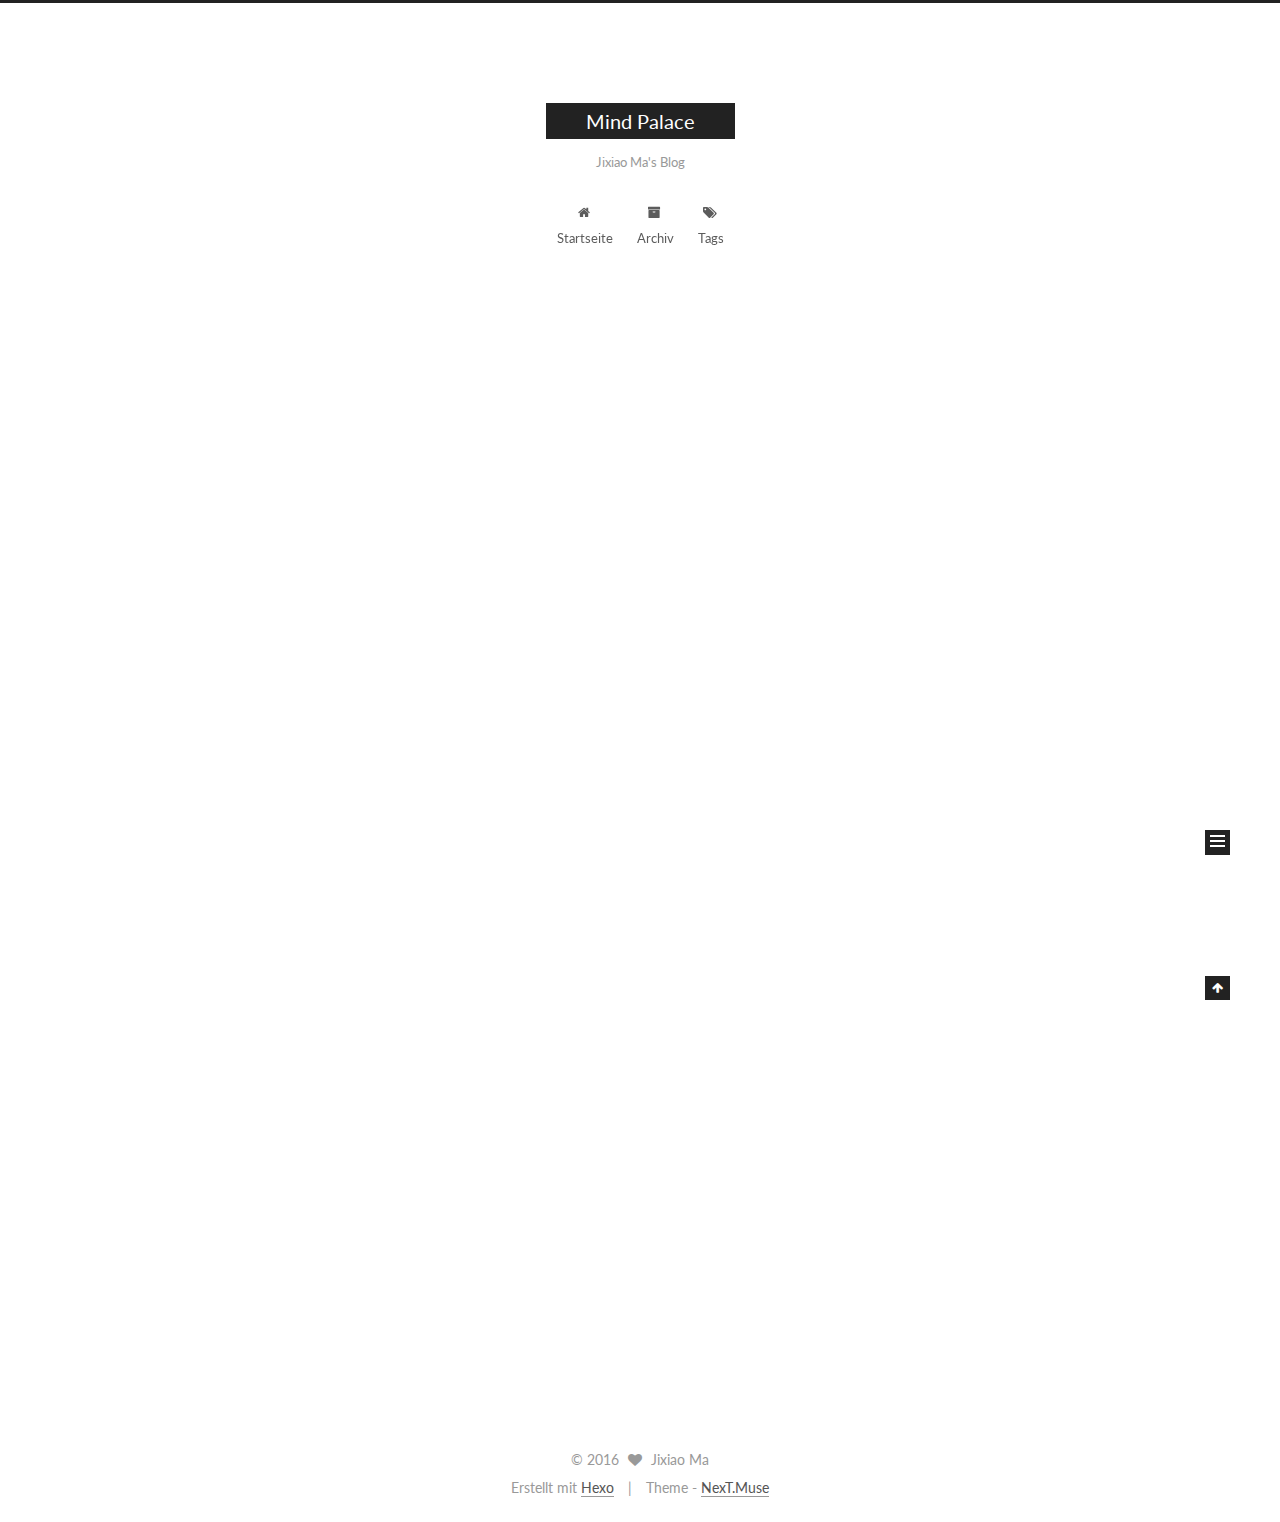
==== index.html @ 24f7c9e5 "Site updated: 2016-09-09 01:07:52" ====
<!doctype html>



  


<html class="theme-next muse use-motion">
<head>
  <meta charset="UTF-8"/>
<meta http-equiv="X-UA-Compatible" content="IE=edge,chrome=1" />
<meta name="viewport" content="width=device-width, initial-scale=1, maximum-scale=1"/>



<meta http-equiv="Cache-Control" content="no-transform" />
<meta http-equiv="Cache-Control" content="no-siteapp" />












  
  
  <link href="/vendors/fancybox/source/jquery.fancybox.css?v=2.1.5" rel="stylesheet" type="text/css" />




  
  
  
  

  
    
    
  

  

  

  

  

  
    
    
    <link href="//fonts.googleapis.com/css?family=Lato:300,300italic,400,400italic,700,700italic&subset=latin,latin-ext" rel="stylesheet" type="text/css">
  






<link href="/vendors/font-awesome/css/font-awesome.min.css?v=4.4.0" rel="stylesheet" type="text/css" />

<link href="/css/main.css?v=5.0.1" rel="stylesheet" type="text/css" />


  <meta name="keywords" content="Hexo, NexT" />








  <link rel="shortcut icon" type="image/x-icon" href="/favicon.ico?v=5.0.1" />






<meta property="og:type" content="website">
<meta property="og:title" content="Mind Palace">
<meta property="og:url" content="http://yoursite.com/index.html">
<meta property="og:site_name" content="Mind Palace">
<meta name="twitter:card" content="summary">
<meta name="twitter:title" content="Mind Palace">



<script type="text/javascript" id="hexo.configuration">
  var NexT = window.NexT || {};
  var CONFIG = {
    scheme: 'Muse',
    sidebar: {"position":"left","display":"post"},
    fancybox: true,
    motion: true,
    duoshuo: {
      userId: 0,
      author: 'Author'
    }
  };
</script>

  <title> Mind Palace </title>
</head>

<body itemscope itemtype="http://schema.org/WebPage" lang="">

  










  
  
    
  

  <div class="container one-collumn sidebar-position-left 
   page-home 
 ">
    <div class="headband"></div>

    <header id="header" class="header" itemscope itemtype="http://schema.org/WPHeader">
      <div class="header-inner"><div class="site-meta ">
  

  <div class="custom-logo-site-title">
    <a href="/"  class="brand" rel="start">
      <span class="logo-line-before"><i></i></span>
      <span class="site-title">Mind Palace</span>
      <span class="logo-line-after"><i></i></span>
    </a>
  </div>
  <p class="site-subtitle">Jixiao Ma's Blog</p>
</div>

<div class="site-nav-toggle">
  <button>
    <span class="btn-bar"></span>
    <span class="btn-bar"></span>
    <span class="btn-bar"></span>
  </button>
</div>

<nav class="site-nav">
  

  
    <ul id="menu" class="menu">
      
        
        <li class="menu-item menu-item-home">
          <a href="/" rel="section">
            
              <i class="menu-item-icon fa fa-fw fa-home"></i> <br />
            
            Startseite
          </a>
        </li>
      
        
        <li class="menu-item menu-item-archives">
          <a href="/archives" rel="section">
            
              <i class="menu-item-icon fa fa-fw fa-archive"></i> <br />
            
            Archiv
          </a>
        </li>
      
        
        <li class="menu-item menu-item-tags">
          <a href="/tags" rel="section">
            
              <i class="menu-item-icon fa fa-fw fa-tags"></i> <br />
            
            Tags
          </a>
        </li>
      

      
    </ul>
  

  
</nav>

 </div>
    </header>

    <main id="main" class="main">
      <div class="main-inner">
        <div class="content-wrap">
          <div id="content" class="content">
            
  <section id="posts" class="posts-expand">
    
      

  
  

  
  
  

  <article class="post post-type-normal " itemscope itemtype="http://schema.org/Article">

    
      <header class="post-header">

        
        
          <h1 class="post-title" itemprop="name headline">
            
            
              
                
                <a class="post-title-link" href="/2016/09/09/hello-world/" itemprop="url">
                  Hello World
                </a>
              
            
          </h1>
        

        <div class="post-meta">
          <span class="post-time">
            <span class="post-meta-item-icon">
              <i class="fa fa-calendar-o"></i>
            </span>
            <span class="post-meta-item-text">Veröffentlicht am</span>
            <time itemprop="dateCreated" datetime="2016-09-09T00:45:45-05:00" content="2016-09-09">
              2016-09-09
            </time>
          </span>

          

          
            
          

          

          
          

          
        </div>
      </header>
    


    <div class="post-body" itemprop="articleBody">

      
      

      
        
          
            <p>Welcome to <a href="https://hexo.io/" target="_blank" rel="external">Hexo</a>! This is your very first post. Check <a href="https://hexo.io/docs/" target="_blank" rel="external">documentation</a> for more info. If you get any problems when using Hexo, you can find the answer in <a href="https://hexo.io/docs/troubleshooting.html" target="_blank" rel="external">troubleshooting</a> or you can ask me on <a href="https://github.com/hexojs/hexo/issues" target="_blank" rel="external">GitHub</a>.</p>
<h2 id="Quick-Start"><a href="#Quick-Start" class="headerlink" title="Quick Start"></a>Quick Start</h2><h3 id="Create-a-new-post"><a href="#Create-a-new-post" class="headerlink" title="Create a new post"></a>Create a new post</h3><figure class="highlight bash"><table><tr><td class="gutter"><pre><div class="line">1</div></pre></td><td class="code"><pre><div class="line">$ hexo new <span class="string">"My New Post"</span></div></pre></td></tr></table></figure>
<p>More info: <a href="https://hexo.io/docs/writing.html" target="_blank" rel="external">Writing</a></p>
<h3 id="Run-server"><a href="#Run-server" class="headerlink" title="Run server"></a>Run server</h3><figure class="highlight bash"><table><tr><td class="gutter"><pre><div class="line">1</div></pre></td><td class="code"><pre><div class="line">$ hexo server</div></pre></td></tr></table></figure>
<p>More info: <a href="https://hexo.io/docs/server.html" target="_blank" rel="external">Server</a></p>
<h3 id="Generate-static-files"><a href="#Generate-static-files" class="headerlink" title="Generate static files"></a>Generate static files</h3><figure class="highlight bash"><table><tr><td class="gutter"><pre><div class="line">1</div></pre></td><td class="code"><pre><div class="line">$ hexo generate</div></pre></td></tr></table></figure>
<p>More info: <a href="https://hexo.io/docs/generating.html" target="_blank" rel="external">Generating</a></p>
<h3 id="Deploy-to-remote-sites"><a href="#Deploy-to-remote-sites" class="headerlink" title="Deploy to remote sites"></a>Deploy to remote sites</h3><figure class="highlight bash"><table><tr><td class="gutter"><pre><div class="line">1</div></pre></td><td class="code"><pre><div class="line">$ hexo deploy</div></pre></td></tr></table></figure>
<p>More info: <a href="https://hexo.io/docs/deployment.html" target="_blank" rel="external">Deployment</a></p>

          
        
      
    </div>

    <div>
      
    </div>

    <div>
      
    </div>

    <footer class="post-footer">
      

      

      
      
        <div class="post-eof"></div>
      
    </footer>
  </article>


    
  </section>

  


          </div>
          


          

        </div>
        
          
  
  <div class="sidebar-toggle">
    <div class="sidebar-toggle-line-wrap">
      <span class="sidebar-toggle-line sidebar-toggle-line-first"></span>
      <span class="sidebar-toggle-line sidebar-toggle-line-middle"></span>
      <span class="sidebar-toggle-line sidebar-toggle-line-last"></span>
    </div>
  </div>

  <aside id="sidebar" class="sidebar">
    <div class="sidebar-inner">

      

      

      <section class="site-overview sidebar-panel  sidebar-panel-active ">
        <div class="site-author motion-element" itemprop="author" itemscope itemtype="http://schema.org/Person">
          <img class="site-author-image" itemprop="image"
               src="/images/avatar.gif"
               alt="Jixiao Ma" />
          <p class="site-author-name" itemprop="name">Jixiao Ma</p>
          <p class="site-description motion-element" itemprop="description"></p>
        </div>
        <nav class="site-state motion-element">
          <div class="site-state-item site-state-posts">
            <a href="/archives">
              <span class="site-state-item-count">1</span>
              <span class="site-state-item-name">Artikel</span>
            </a>
          </div>

          

          

        </nav>

        

        <div class="links-of-author motion-element">
          
        </div>

        
        

        
        

      </section>

      

    </div>
  </aside>


        
      </div>
    </main>

    <footer id="footer" class="footer">
      <div class="footer-inner">
        <div class="copyright" >
  
  &copy; 
  <span itemprop="copyrightYear">2016</span>
  <span class="with-love">
    <i class="fa fa-heart"></i>
  </span>
  <span class="author" itemprop="copyrightHolder">Jixiao Ma</span>
</div>

<div class="powered-by">
  Erstellt mit  <a class="theme-link" href="http://hexo.io">Hexo</a>
</div>

<div class="theme-info">
  Theme -
  <a class="theme-link" href="https://github.com/iissnan/hexo-theme-next">
    NexT.Muse
  </a>
</div>

        

        
      </div>
    </footer>

    <div class="back-to-top">
      <i class="fa fa-arrow-up"></i>
    </div>
  </div>

  

<script type="text/javascript">
  if (Object.prototype.toString.call(window.Promise) !== '[object Function]') {
    window.Promise = null;
  }
</script>









  



  
  <script type="text/javascript" src="/vendors/jquery/index.js?v=2.1.3"></script>

  
  <script type="text/javascript" src="/vendors/fastclick/lib/fastclick.min.js?v=1.0.6"></script>

  
  <script type="text/javascript" src="/vendors/jquery_lazyload/jquery.lazyload.js?v=1.9.7"></script>

  
  <script type="text/javascript" src="/vendors/velocity/velocity.min.js?v=1.2.1"></script>

  
  <script type="text/javascript" src="/vendors/velocity/velocity.ui.min.js?v=1.2.1"></script>

  
  <script type="text/javascript" src="/vendors/fancybox/source/jquery.fancybox.pack.js?v=2.1.5"></script>


  


  <script type="text/javascript" src="/js/src/utils.js?v=5.0.1"></script>

  <script type="text/javascript" src="/js/src/motion.js?v=5.0.1"></script>



  
  

  

  


  <script type="text/javascript" src="/js/src/bootstrap.js?v=5.0.1"></script>



  



  



  
  
  

  

  

</body>
</html>
---- css/main.css ----
/* normalize.css v3.0.2 | MIT License | git.io/normalize */
html {
  font-family: sans-serif; /* 1 */
  -ms-text-size-adjust: 100%; /* 2 */
  -webkit-text-size-adjust: 100%; /* 2 */
}
body {
  margin: 0;
}
article,
aside,
details,
figcaption,
figure,
footer,
header,
hgroup,
main,
menu,
nav,
section,
summary {
  display: block;
}
audio,
canvas,
progress,
video {
  display: inline-block; /* 1 */
  vertical-align: baseline; /* 2 */
}
audio:not([controls]) {
  display: none;
  height: 0;
}
[hidden],
template {
  display: none;
}
a {
  background-color: transparent;
}
a:active,
a:hover {
  outline: 0;
}
abbr[title] {
  border-bottom: 1px dotted;
}
b,
strong {
  font-weight: bold;
}
dfn {
  font-style: italic;
}
h1 {
  font-size: 2em;
  margin: 0.67em 0;
}
mark {
  background: #ff0;
  color: #000;
}
small {
  font-size: 80%;
}
sub,
sup {
  font-size: 75%;
  line-height: 0;
  position: relative;
  vertical-align: baseline;
}
sup {
  top: -0.5em;
}
sub {
  bottom: -0.25em;
}
img {
  border: 0;
}
svg:not(:root) {
  overflow: hidden;
}
figure {
  margin: 1em 40px;
}
hr {
  -moz-box-sizing: content-box;
  box-sizing: content-box;
  height: 0;
}
pre {
  overflow: auto;
}
code,
kbd,
pre,
samp {
  font-family: monospace, monospace;
  font-size: 1em;
}
button,
input,
optgroup,
select,
textarea {
  color: inherit; /* 1 */
  font: inherit; /* 2 */
  margin: 0; /* 3 */
}
button {
  overflow: visible;
}
button,
select {
  text-transform: none;
}
button,
html input[type="button"],
input[type="reset"],
input[type="submit"] {
  -webkit-appearance: button; /* 2 */
  cursor: pointer; /* 3 */
}
button[disabled],
html input[disabled] {
  cursor: default;
}
button::-moz-focus-inner,
input::-moz-focus-inner {
  border: 0;
  padding: 0;
}
input {
  line-height: normal;
}
input[type="checkbox"],
input[type="radio"] {
  box-sizing: border-box; /* 1 */
  padding: 0; /* 2 */
}
input[type="number"]::-webkit-inner-spin-button,
input[type="number"]::-webkit-outer-spin-button {
  height: auto;
}
input[type="search"] {
  -webkit-appearance: textfield; /* 1 */
  -moz-box-sizing: content-box;
  -webkit-box-sizing: content-box; /* 2 */
  box-sizing: content-box;
}
input[type="search"]::-webkit-search-cancel-button,
input[type="search"]::-webkit-search-decoration {
  -webkit-appearance: none;
}
fieldset {
  border: 1px solid #c0c0c0;
  margin: 0 2px;
  padding: 0.35em 0.625em 0.75em;
}
legend {
  border: 0; /* 1 */
  padding: 0; /* 2 */
}
textarea {
  overflow: auto;
}
optgroup {
  font-weight: bold;
}
table {
  border-collapse: collapse;
  border-spacing: 0;
}
td,
th {
  padding: 0;
}
::selection {
  background: #262a30;
  color: #fff;
}
body {
  position: relative;
  font-family: 'Lato', "PingFang SC", "Microsoft YaHei", sans-serif;
  font-size: 14px;
  line-height: 2;
  color: #555;
  background: #fff;
}
@media (max-width: 767px) {
  body {
    padding-right: 0 !important;
  }
}
@media (min-width: 768px) and (max-width: 991px) {
  body {
    padding-right: 0 !important;
  }
}
@media (min-width: 1600px) {
  body {
    font-size: 16px;
  }
}
h1,
h2,
h3,
h4,
h5,
h6 {
  margin: 0;
  padding: 0;
  font-weight: bold;
  line-height: 1.5;
  font-family: 'Lato', "PingFang SC", "Microsoft YaHei", sans-serif;
}
h2,
h3,
h4,
h5,
h6 {
  margin: 20px 0 15px;
}
h1 {
  font-size: 22px;
}
@media (max-width: 767px) {
  h1 {
    font-size: 18px;
  }
}
h2 {
  font-size: 20px;
}
@media (max-width: 767px) {
  h2 {
    font-size: 16px;
  }
}
h3 {
  font-size: 18px;
}
@media (max-width: 767px) {
  h3 {
    font-size: 14px;
  }
}
h4 {
  font-size: 16px;
}
@media (max-width: 767px) {
  h4 {
    font-size: 12px;
  }
}
h5 {
  font-size: 14px;
}
@media (max-width: 767px) {
  h5 {
    font-size: 10px;
  }
}
h6 {
  font-size: 12px;
}
@media (max-width: 767px) {
  h6 {
    font-size: 8px;
  }
}
p {
  margin: 0 0 25px 0;
}
a {
  color: #555;
  text-decoration: none;
  border-bottom: 1px solid #999;
  word-wrap: break-word;
}
a:hover {
  color: #222;
  border-bottom-color: #222;
}
ul {
  list-style: none;
}
blockquote {
  margin: 0;
  padding: 0;
}
img {
  display: block;
  margin: auto;
  max-width: 100%;
  height: auto;
}
hr {
  margin: 40px 0;
  height: 3px;
  border: none;
  background-color: #ddd;
  background-image: repeating-linear-gradient(-45deg, #fff, #fff 4px, transparent 4px, transparent 8px);
}
blockquote {
  padding: 0 15px;
  color: #666;
  border-left: 4px solid #ddd;
}
blockquote cite::before {
  content: "-";
  padding: 0 5px;
}
dt {
  font-weight: 700;
}
dd {
  margin: 0;
  padding: 0;
}
.text-left {
  text-align: left;
}
.text-center {
  text-align: center;
}
.text-right {
  text-align: right;
}
.text-justify {
  text-align: justify;
}
.text-nowrap {
  white-space: nowrap;
}
.text-lowercase {
  text-transform: lowercase;
}
.text-uppercase {
  text-transform: uppercase;
}
.text-capitalize {
  text-transform: capitalize;
}
.center-block {
  display: block;
  margin-left: auto;
  margin-right: auto;
}
.clearfix:before,
.clearfix:after {
  content: " ";
  display: table;
}
.clearfix:after {
  clear: both;
}
.pullquote {
  width: 45%;
}
.pullquote.left {
  float: left;
  margin-left: 5px;
  margin-right: 10px;
}
.pullquote.right {
  float: right;
  margin-left: 10px;
  margin-right: 5px;
}
.affix.affix.affix {
  position: fixed;
}
.translation {
  margin-top: -20px;
  font-size: 14px;
  color: #999;
}
.scrollbar-measure {
  width: 100px;
  height: 100px;
  overflow: scroll;
  position: absolute;
  top: -9999px;
}
.use-motion .motion-element {
  opacity: 0;
}
#local-search-input {
  padding: 3px;
  border: none;
  text-indent: 14px;
  border-radius: 0;
  width: 140px;
  outline: none;
  border-bottom: 1px solid #999;
  background: inherit;
  opacity: 0.5;
}
#local-search-input:focus {
  opacity: 1;
}
.search-icon {
  position: absolute;
  top: 9px;
}
table {
  margin: 20px 0;
  width: 100%;
  border-collapse: collapse;
  border-spacing: 0;
  border: 1px solid #ddd;
  font-size: 14px;
  table-layout: fixed;
  word-wrap: break-all;
}
table>tbody>tr:nth-of-type(odd) {
  background-color: #f9f9f9;
}
table>tbody>tr:hover {
  background-color: #f5f5f5;
}
caption,
th,
td {
  padding: 8px;
  text-align: left;
  vertical-align: middle;
  font-weight: normal;
}
th,
td {
  border-bottom: 3px solid #ddd;
  border-right: 1px solid #eee;
}
th {
  padding-bottom: 10px;
  font-weight: 700;
}
td {
  border-bottom-width: 1px;
}
html,
body {
  height: 100%;
}
.container {
  position: relative;
  min-height: 100%;
}
.header-inner {
  margin: 0 auto;
  padding: 100px 0 70px;
  width: 700px;
}
@media (min-width: 1600px) {
  .container .header-inner {
    width: 900px;
  }
}
.main {
  padding-bottom: 150px;
}
.main-inner {
  margin: 0 auto;
  width: 700px;
}
@media (min-width: 1600px) {
  .container .main-inner {
    width: 900px;
  }
}
.footer {
  position: absolute;
  left: 0;
  bottom: 0;
  width: 100%;
  min-height: 50px;
}
.footer-inner {
  box-sizing: border-box;
  margin: 20px auto;
  width: 700px;
}
@media (min-width: 1600px) {
  .container .footer-inner {
    width: 900px;
  }
}
pre,
.highlight {
  overflow: auto;
  margin: 20px 0;
  padding: 15px;
  font-size: 13px;
  color: #4d4d4c;
  background: #f7f7f7;
  line-height: 1.6;
}
pre,
code {
  font-family: consolas, Menlo, "PingFang SC", "Microsoft YaHei", monospace;
}
code {
  padding: 2px 4px;
  word-break: break-all;
  color: #555;
  background: #eee;
  border-radius: 4px;
  font-size: 13px;
}
pre code {
  padding: 0;
  color: #4d4d4c;
  background: none;
  text-shadow: none;
}
.highlight pre {
  border: none;
  margin: 0;
  padding: 1px;
}
.highlight table {
  margin: 0;
  width: auto;
  border: none;
}
.highlight td {
  border: none;
  padding: 0;
}
.highlight figcaption {
  font-size: 1em;
  color: #4d4d4c;
  line-height: 1em;
  margin-bottom: 1em;
}
.highlight figcaption:before,
.highlight figcaption:after {
  content: " ";
  display: table;
}
.highlight figcaption:after {
  clear: both;
}
.highlight figcaption a {
  float: right;
  color: #4d4d4c;
}
.highlight figcaption a:hover {
  border-bottom-color: #4d4d4c;
}
.highlight .gutter pre {
  color: #666;
  text-align: right;
  padding-right: 20px;
}
.highlight .line {
  height: 20px;
}
.gist table {
  width: auto;
}
.gist table td {
  border: none;
}
pre .comment {
  color: #8e908c;
}
pre .variable,
pre .attribute,
pre .tag,
pre .regexp,
pre .ruby .constant,
pre .xml .tag .title,
pre .xml .pi,
pre .xml .doctype,
pre .html .doctype,
pre .css .id,
pre .css .class,
pre .css .pseudo {
  color: #c82829;
}
pre .number,
pre .preprocessor,
pre .built_in,
pre .literal,
pre .params,
pre .constant,
pre .command {
  color: #f5871f;
}
pre .ruby .class .title,
pre .css .rules .attribute,
pre .string,
pre .value,
pre .inheritance,
pre .header,
pre .ruby .symbol,
pre .xml .cdata,
pre .special,
pre .number,
pre .formula {
  color: #718c00;
}
pre .title,
pre .css .hexcolor {
  color: #3e999f;
}
pre .function,
pre .python .decorator,
pre .python .title,
pre .ruby .function .title,
pre .ruby .title .keyword,
pre .perl .sub,
pre .javascript .title,
pre .coffeescript .title {
  color: #4271ae;
}
pre .keyword,
pre .javascript .function {
  color: #8959a8;
}
.full-image.full-image.full-image {
  border: none;
  max-width: 100%;
  width: auto;
  margin: 20px auto;
}
@media (min-width: 992px) {
  .full-image.full-image.full-image {
    max-width: none;
    width: 126%;
    margin: 0 -13%;
  }
}
.blockquote-center,
.page-home .post-type-quote blockquote,
.page-post-detail .post-type-quote blockquote {
  position: relative;
  margin: 40px 0;
  padding: 0;
  border-left: none;
  text-align: center;
}
.blockquote-center::before,
.page-home .post-type-quote blockquote::before,
.page-post-detail .post-type-quote blockquote::before,
.blockquote-center::after,
.page-home .post-type-quote blockquote::after,
.page-post-detail .post-type-quote blockquote::after {
  position: absolute;
  content: ' ';
  display: block;
  width: 100%;
  height: 24px;
  opacity: 0.2;
  background-repeat: no-repeat;
  background-position: 0 -6px;
  background-size: 22px 22px;
}
.blockquote-center::before,
.page-home .post-type-quote blockquote::before,
.page-post-detail .post-type-quote blockquote::before {
  top: -20px;
  background-image: url("../images/quote-l.svg");
  border-top: 1px solid #ccc;
}
.blockquote-center::after,
.page-home .post-type-quote blockquote::after,
.page-post-detail .post-type-quote blockquote::after {
  bottom: -20px;
  background-image: url("../images/quote-r.svg");
  border-bottom: 1px solid #ccc;
  background-position: 100% 8px;
}
.blockquote-center p,
.page-home .post-type-quote blockquote p,
.page-post-detail .post-type-quote blockquote p,
.blockquote-center div,
.page-home .post-type-quote blockquote div,
.page-post-detail .post-type-quote blockquote div {
  text-align: center;
}
.post .post-body .group-picture img {
  box-sizing: border-box;
  padding: 0 3px;
  border: none;
}
.post .group-picture-row {
  overflow: hidden;
  margin-top: 6px;
}
.post .group-picture-row:first-child {
  margin-top: 0;
}
.post .group-picture-column {
  float: left;
}
.page-post-detail .post-body .group-picture-column {
  float: none;
  margin-top: 10px;
  width: auto !important;
}
.page-post-detail .post-body .group-picture-column img {
  margin: 0 auto;
}
.page-archive .group-picture-container {
  overflow: hidden;
}
.page-archive .group-picture-row {
  float: left;
}
.page-archive .group-picture-row:first-child {
  margin-top: 6px;
}
.page-archive .group-picture-column {
  max-width: 150px;
  max-height: 150px;
}
.btn {
  display: inline-block;
  padding: 0 20px;
  font-size: 14px;
  color: #fff;
  background: #222;
  border: 2px solid #222;
  text-decoration: none;
  border-radius: 0;
  transition-property: background-color;
  transition-duration: 0.2s;
  transition-timing-function: ease-in-out;
  transition-delay: 0s;
}
.btn:hover,
.post-more-link .btn:hover {
  border-color: #222;
  color: #222;
  background: #fff;
}
.btn-bar {
  display: block;
  width: 22px;
  height: 2px;
  background: #555;
  border-radius: 1px;
}
.btn-bar+.btn-bar {
  margin-top: 4px;
}
.pagination {
  margin: 120px 0 40px;
  text-align: center;
  border-top: 1px solid #eee;
}
.page-number-basic,
.pagination .prev,
.pagination .next,
.pagination .page-number,
.pagination .space {
  display: inline-block;
  position: relative;
  top: -1px;
  margin: 0 10px;
  padding: 0 10px;
  line-height: 30px;
}
@media (max-width: 767px) {
  .page-number-basic,
  .pagination .prev,
  .pagination .next,
  .pagination .page-number,
  .pagination .space {
    margin: 0 5px;
  }
}
.pagination .prev,
.pagination .next,
.pagination .page-number {
  border-bottom: 0;
  border-top: 1px solid #eee;
  transition-property: border-color;
  transition-duration: 0.2s;
  transition-timing-function: ease-in-out;
  transition-delay: 0s;
}
.pagination .prev:hover,
.pagination .next:hover,
.pagination .page-number:hover {
  border-top-color: #222;
}
.pagination .space {
  padding: 0;
  margin: 0;
}
.pagination .prev {
  margin-left: 0;
}
.pagination .next {
  margin-right: 0;
}
.pagination .page-number.current {
  color: #fff;
  background: #ccc;
  border-top-color: #ccc;
}
@media (max-width: 767px) {
  .pagination {
    border-top: none;
  }
  .pagination .prev,
  .pagination .next,
  .pagination .page-number {
    margin-bottom: 10px;
    border-top: 0;
    border-bottom: 1px solid #eee;
  }
  .pagination .prev:hover,
  .pagination .next:hover,
  .pagination .page-number:hover {
    border-bottom-color: #222;
  }
}
.comments {
  margin: 60px 20px 0;
}
.tag-cloud {
  text-align: center;
}
.tag-cloud a {
  display: inline-block;
  margin: 10px;
}
.back-to-top {
  box-sizing: border-box;
  position: fixed;
  bottom: -100px;
  right: 50px;
  z-index: 1050;
  padding: 0 6px;
  width: 25px;
  background: #222;
  font-size: 12px;
  opacity: 1;
  color: #fff;
  cursor: pointer;
  text-align: center;
  -webkit-transform: translateZ(0);
  transition-property: bottom;
  transition-duration: 0.2s;
  transition-timing-function: ease-in-out;
  transition-delay: 0s;
}
@media (max-width: 767px) {
  .back-to-top {
    display: none;
  }
}
@media (min-width: 768px) and (max-width: 991px) {
  .back-to-top {
    display: none;
  }
}
.back-to-top.back-to-top-on {
  bottom: 19px;
}
.header {
  background: #fff;
}
.header-inner {
  position: relative;
}
.headband {
  height: 3px;
  background: #222;
}
.site-meta {
  margin: 0;
  text-align: center;
}
@media (max-width: 767px) {
  .site-meta {
    text-align: center;
  }
}
.brand {
  position: relative;
  display: inline-block;
  padding: 0 40px;
  color: #fff;
  background: #222;
  border-bottom: none;
}
.brand:hover {
  color: #fff;
}
.logo {
  display: inline-block;
  margin-right: 5px;
  line-height: 36px;
  vertical-align: top;
}
.site-title {
  display: inline-block;
  vertical-align: top;
  line-height: 36px;
  font-size: 20px;
  font-weight: normal;
  font-family: 'Lato', "PingFang SC", "Microsoft YaHei", sans-serif;
}
.site-subtitle {
  margin-top: 10px;
  font-size: 13px;
  color: #999;
}
.use-motion .brand {
  opacity: 0;
}
.use-motion .logo,
.use-motion .site-title,
.use-motion .site-subtitle {
  opacity: 0;
  position: relative;
  top: -10px;
}
.site-nav-toggle {
  display: none;
  position: absolute;
  top: 10px;
  left: 10px;
}
@media (max-width: 767px) {
  .site-nav-toggle {
    display: block;
  }
}
.site-nav-toggle button {
  margin-top: 2px;
  padding: 9px 10px;
  background: transparent;
  border: none;
}
@media (max-width: 767px) {
  .site-nav {
    display: none;
    margin: 0 -10px;
    padding: 0 10px;
    clear: both;
    border-top: 1px solid #ddd;
  }
}
@media (min-width: 768px) and (max-width: 991px) {
  .site-nav {
    display: block !important;
  }
}
@media (min-width: 992px) {
  .site-nav {
    display: block !important;
  }
}
.menu {
  margin-top: 20px;
  padding-left: 0;
  text-align: center;
}
.menu .menu-item {
  display: inline-block;
  margin: 0 10px;
}
@media screen and (max-width: 767px) {
  .menu .menu-item {
    margin-top: 10px;
  }
}
.menu .menu-item a {
  display: block;
  font-size: 13px;
  text-transform: capitalize;
  line-height: inherit;
  border-bottom: 1px solid transparent;
  transition-property: border-color;
  transition-duration: 0.2s;
  transition-timing-function: ease-in-out;
  transition-delay: 0s;
}
.menu .menu-item a:hover {
  border-bottom-color: #222;
}
.menu .menu-item .fa {
  margin-right: 5px;
}
.use-motion .menu-item {
  opacity: 0;
}
.post-body {
  font-family: 'Lato', "PingFang SC", "Microsoft YaHei", sans-serif;
}
@media (max-width: 767px) {
  .post-body {
    word-break: break-word;
  }
}
.post-body .fancybox img {
  display: block !important;
  margin: 0 auto;
  cursor: pointer;
  cursor: zoom-in;
  cursor: -webkit-zoom-in;
}
.post-body .image-caption,
.post-body .figure .caption {
  margin: 10px auto 15px;
  text-align: center;
  font-size: 14px;
  color: #999;
  font-weight: bold;
  line-height: 1;
}
.post-sticky-flag {
  display: inline-block;
  font-size: 16px;
  -ms-transform: rotate(30deg);
  -webkit-transform: rotate(30deg);
  -moz-transform: rotate(30deg);
  -ms-transform: rotate(30deg);
  -o-transform: rotate(30deg);
  transform: rotate(30deg);
}
.posts-expand {
  padding-top: 40px;
}
@media (max-width: 767px) {
  .posts-expand {
    margin: 0 20px;
  }
  .post-body pre,
  .post-body .highlight {
    padding: 10px;
  }
  .post-body pre .gutter pre,
  .post-body .highlight .gutter pre {
    padding-right: 10px;
  }
}
@media (min-width: 992px) {
  .posts-expand .post-body {
    text-align: justify;
  }
}
.posts-expand .post-body h2,
.posts-expand .post-body h3,
.posts-expand .post-body h4,
.posts-expand .post-body h5,
.posts-expand .post-body h6 {
  padding-top: 10px;
}
.posts-expand .post-body h2 .header-anchor,
.posts-expand .post-body h3 .header-anchor,
.posts-expand .post-body h4 .header-anchor,
.posts-expand .post-body h5 .header-anchor,
.posts-expand .post-body h6 .header-anchor {
  float: right;
  margin-left: 10px;
  color: #ccc;
  border-bottom-style: none;
  visibility: hidden;
}
.posts-expand .post-body h2 .header-anchor:hover,
.posts-expand .post-body h3 .header-anchor:hover,
.posts-expand .post-body h4 .header-anchor:hover,
.posts-expand .post-body h5 .header-anchor:hover,
.posts-expand .post-body h6 .header-anchor:hover {
  color: inherit;
}
.posts-expand .post-body h2:hover .header-anchor,
.posts-expand .post-body h3:hover .header-anchor,
.posts-expand .post-body h4:hover .header-anchor,
.posts-expand .post-body h5:hover .header-anchor,
.posts-expand .post-body h6:hover .header-anchor {
  visibility: visible;
}
.posts-expand .post-body ul li {
  list-style: circle;
}
.posts-expand .post-body img {
  box-sizing: border-box;
  margin: auto;
  padding: 3px;
  border: 1px solid #ddd;
}
.posts-expand .fancybox img {
  margin: 0 auto;
}
@media (max-width: 767px) {
  .posts-collapse {
    margin: 0 20px;
  }
  .posts-collapse .post-title,
  .posts-collapse .post-meta {
    display: block;
    width: auto;
    text-align: left;
  }
}
.posts-collapse {
  position: relative;
  z-index: 1010;
  margin-left: 55px;
}
.posts-collapse::after {
  content: " ";
  position: absolute;
  top: 20px;
  left: 0;
  margin-left: -2px;
  width: 4px;
  height: 100%;
  background: #f5f5f5;
  z-index: -1;
}
@media (max-width: 767px) {
  .posts-collapse {
    margin: 0 20px;
  }
}
.posts-collapse .collection-title {
  position: relative;
  margin: 60px 0;
}
.posts-collapse .collection-title h2 {
  margin-left: 20px;
}
.posts-collapse .collection-title small {
  color: #bbb;
}
.posts-collapse .collection-title::before {
  content: " ";
  position: absolute;
  left: 0;
  top: 50%;
  margin-left: -4px;
  margin-top: -4px;
  width: 8px;
  height: 8px;
  background: #bbb;
  border-radius: 50%;
}
.posts-collapse .post {
  margin: 30px 0;
}
.posts-collapse .post-header {
  position: relative;
  transition-duration: 0.2s;
  transition-timing-function: ease-in-out;
  transition-delay: 0s;
  transition-property: border;
  border-bottom: 1px dashed #ccc;
}
.posts-collapse .post-header::before {
  content: " ";
  position: absolute;
  left: 0;
  top: 12px;
  width: 6px;
  height: 6px;
  margin-left: -4px;
  background: #bbb;
  border-radius: 50%;
  border: 1px solid #fff;
  transition-duration: 0.2s;
  transition-timing-function: ease-in-out;
  transition-delay: 0s;
  transition-property: background;
}
.posts-collapse .post-header:hover {
  border-bottom-color: #666;
}
.posts-collapse .post-header:hover::before {
  background: #222;
}
.posts-collapse .post-meta {
  position: absolute;
  font-size: 12px;
  left: 20px;
  top: 5px;
}
.posts-collapse .post-comments-count {
  display: none;
}
.posts-collapse .post-title {
  margin-left: 60px;
  font-size: 16px;
  font-weight: normal;
  line-height: inherit;
}
.posts-collapse .post-title::after {
  margin-left: 3px;
  opacity: 0.6;
}
.posts-collapse .post-title a {
  color: #666;
  border-bottom: none;
}
.page-home .post-type-quote .post-header,
.page-post-detail .post-type-quote .post-header,
.page-home .post-type-quote .post-tags,
.page-post-detail .post-type-quote .post-tags {
  display: none;
}
.posts-expand .post-title {
  font-size: 26px;
  text-align: center;
  word-break: break-word;
  font-weight: 400;
}
@media (max-width: 767px) {
  .posts-expand .post-title {
    font-size: 22px;
  }
}
.posts-expand .post-title-link {
  display: inline-block;
  position: relative;
  color: #555;
  border-bottom: none;
  line-height: 1.2;
  vertical-align: top;
}
.posts-expand .post-title-link::before {
  content: "";
  position: absolute;
  width: 100%;
  height: 2px;
  bottom: 0;
  left: 0;
  background-color: #000;
  visibility: hidden;
  -webkit-transform: scaleX(0);
  -moz-transform: scaleX(0);
  -ms-transform: scaleX(0);
  -o-transform: scaleX(0);
  transform: scaleX(0);
  transition-duration: 0.2s;
  transition-timing-function: ease-in-out;
  transition-delay: 0s;
}
.posts-expand .post-title-link:hover::before {
  visibility: visible;
  -webkit-transform: scaleX(1);
  -moz-transform: scaleX(1);
  -ms-transform: scaleX(1);
  -o-transform: scaleX(1);
  transform: scaleX(1);
}
.posts-expand .post-title-link .fa {
  font-size: 16px;
}
.posts-expand .post-meta {
  margin: 3px 0 60px 0;
  color: #999;
  font-family: 'Lato', "PingFang SC", "Microsoft YaHei", sans-serif;
  font-size: 12px;
  text-align: center;
}
.posts-expand .post-meta .post-category-list {
  display: inline-block;
  margin: 0;
  padding: 3px;
}
.posts-expand .post-meta .post-category-list-link {
  color: #999;
}
.post-meta-item-icon {
  display: none;
  margin-right: 3px;
}
@media (min-width: 768px) and (max-width: 991px) {
  .post-meta-item-icon {
    display: inline-block;
  }
}
@media (max-width: 767px) {
  .post-meta-item-icon {
    display: inline-block;
  }
}
@media (min-width: 768px) and (max-width: 991px) {
  .post-meta-item-text {
    display: none;
  }
}
@media (max-width: 767px) {
  .post-meta-item-text {
    display: none;
  }
}
@media (max-width: 767px) {
  .posts-expand .post-comments-count {
    display: none;
  }
}
.post-more-link {
  margin-top: 50px;
}
.post-more-link .btn {
  color: #fff;
  font-size: 14px;
  background: #222;
  border-radius: 0;
  line-height: 2;
}
.posts-expand .post-tags {
  margin-top: 40px;
  text-align: center;
}
.posts-expand .post-tags a {
  display: inline-block;
  margin-right: 10px;
  font-size: 13px;
}
.post-nav {
  overflow: hidden;
  margin-top: 60px;
  padding: 10px;
  white-space: nowrap;
  border-top: 1px solid #eee;
}
.post-nav-item {
  display: inline-block;
  width: 50%;
  white-space: normal;
}
.post-nav-item a {
  position: relative;
  display: inline-block;
  line-height: 25px;
  font-size: 14px;
  color: #555;
  border-bottom: none;
}
.post-nav-item a:hover {
  color: #222;
  border-bottom: none;
}
.post-nav-item a:active {
  top: 2px;
}
.post-nav-item a i {
  font-size: 12px;
}
.post-nav-prev {
  text-align: right;
}
.posts-expand .post-eof {
  display: block;
  margin: 80px auto 60px;
  width: 8%;
  height: 1px;
  background: #ccc;
  text-align: center;
}
.post:last-child .post-eof.post-eof.post-eof {
  display: none;
}
.post-gallery {
  display: table;
  table-layout: fixed;
  width: 100%;
  border-collapse: separate;
}
.post-gallery-row {
  display: table-row;
}
.post-gallery .post-gallery-img {
  display: table-cell;
  text-align: center;
  vertical-align: middle;
  border: none;
}
.post-gallery .post-gallery-img img {
  max-width: 100%;
  max-height: 100%;
  border: none;
}
.fancybox-close,
.fancybox-close:hover {
  border: none;
}
.sidebar {
  position: fixed;
  right: 0;
  top: 0;
  bottom: 0;
  width: 0;
  z-index: 1040;
  box-shadow: inset 0 2px 6px #000;
  background: #222;
  -webkit-transform: translateZ(0);
}
.sidebar a {
  color: #999;
  border-bottom-color: #555;
}
.sidebar a:hover {
  color: #eee;
}
@media (min-width: 768px) and (max-width: 991px) {
  .sidebar {
    display: none !important;
  }
}
@media (max-width: 767px) {
  .sidebar {
    display: none !important;
  }
}
.sidebar-inner {
  position: relative;
  padding: 20px 10px;
  color: #999;
  text-align: center;
}
.sidebar-toggle {
  position: fixed;
  right: 50px;
  bottom: 45px;
  width: 15px;
  height: 15px;
  padding: 5px;
  background: #222;
  line-height: 0;
  z-index: 1050;
  cursor: pointer;
  -webkit-transform: translateZ(0);
}
@media (min-width: 768px) and (max-width: 991px) {
  .sidebar-toggle {
    display: none;
  }
}
@media (max-width: 767px) {
  .sidebar-toggle {
    display: none;
  }
}
.sidebar-toggle-line {
  position: relative;
  display: inline-block;
  vertical-align: top;
  height: 2px;
  width: 100%;
  background: #fff;
  margin-top: 3px;
}
.sidebar-toggle-line:first-child {
  margin-top: 0;
}
.site-author-image {
  display: block;
  margin: 0 auto;
  padding: 2px;
  max-width: 96px;
  height: auto;
  border: 2px solid #333;
}
.site-author-name {
  margin: 5px 0 0;
  text-align: center;
  color: #f5f5f5;
  font-weight: normal;
}
.site-description {
  margin-top: 5px;
  text-align: center;
  font-size: 14px;
  color: #999;
}
.site-state {
  overflow: hidden;
  line-height: 1.4;
  white-space: nowrap;
  text-align: center;
}
.site-state-item {
  display: inline-block;
  padding: 0 15px;
  border-left: 1px solid #333;
}
.site-state-item:first-child {
  border-left: none;
}
.site-state-item a {
  border-bottom: none;
}
.site-state-item-count {
  display: block;
  text-align: center;
  color: inherit;
  font-weight: 600;
  font-size: 18px;
}
.site-state-item-name {
  font-size: 13px;
  color: inherit;
}
.feed-link {
  margin-top: 20px;
}
.feed-link a {
  display: inline-block;
  padding: 0 15px;
  color: #fc6423;
  border: 1px solid #fc6423;
  border-radius: 4px;
}
.feed-link a i {
  color: #fc6423;
  font-size: 14px;
}
.feed-link a:hover {
  color: #fff;
  background: #fc6423;
}
.feed-link a:hover i {
  color: #fff;
}
.links-of-author {
  margin-top: 20px;
}
.links-of-author a {
  display: inline-block;
  vertical-align: middle;
  margin-right: 10px;
  margin-bottom: 10px;
  border-bottom-color: #555;
  font-size: 13px;
}
.links-of-author a:before {
  display: inline-block;
  vertical-align: middle;
  margin-right: 3px;
  content: " ";
  width: 4px;
  height: 4px;
  border-radius: 50%;
  background: #e50a59;
}
.links-of-blogroll {
  font-size: 13px;
}
.links-of-blogroll-title {
  margin-top: 20px;
  font-size: 14px;
  font-weight: 600;
}
.links-of-blogroll-list {
  margin: 0;
  padding: 0;
}
.links-of-blogroll-item {
  padding: 2px 10px;
}
.sidebar-nav {
  margin: 0 0 20px;
  padding-left: 0;
}
.sidebar-nav li {
  display: inline-block;
  cursor: pointer;
  border-bottom: 1px solid transparent;
  font-size: 14px;
  color: #555;
}
.sidebar-nav li:hover {
  color: #f5f5f5;
}
.page-post-detail .sidebar-nav-toc {
  padding: 0 5px;
}
.page-post-detail .sidebar-nav-overview {
  margin-left: 10px;
}
.sidebar-nav .sidebar-nav-active {
  color: #87daff;
  border-bottom-color: #87daff;
}
.sidebar-nav .sidebar-nav-active:hover {
  color: #87daff;
}
.sidebar-panel {
  display: none;
}
.sidebar-panel-active {
  display: block;
}
.post-toc-empty {
  font-size: 14px;
  color: #666;
}
.post-toc-wrap {
  overflow: hidden;
}
.post-toc {
  overflow: auto;
}
.post-toc ol {
  margin: 0;
  padding: 0 2px 5px 10px;
  text-align: left;
  list-style: none;
  font-size: 14px;
}
.post-toc ol > ol {
  padding-left: 0;
}
.post-toc ol a {
  transition-duration: 0.2s;
  transition-timing-function: ease-in-out;
  transition-delay: 0s;
  transition-property: all;
  color: #999;
  border-bottom-color: #555;
}
.post-toc ol a:hover {
  color: #ccc;
  border-bottom-color: #ccc;
}
.post-toc .nav-item {
  overflow: hidden;
  text-overflow: ellipsis;
  white-space: nowrap;
  line-height: 1.8;
}
.post-toc .nav .nav-child {
  display: none;
}
.post-toc .nav .active > .nav-child {
  display: block;
}
.post-toc .nav .active-current > .nav-child {
  display: block;
}
.post-toc .nav .active-current > .nav-child > .nav-item {
  display: block;
}
.post-toc .nav .active > a {
  color: #87daff;
  border-bottom-color: #87daff;
}
.post-toc .nav .active-current > a {
  color: #87daff;
}
.post-toc .nav .active-current > a:hover {
  color: #87daff;
}
.footer {
  font-size: 14px;
  color: #999;
}
.footer img {
  border: none;
}
.footer-inner {
  text-align: center;
}
.with-love {
  display: inline-block;
  margin: 0 5px;
}
.powered-by,
.theme-info {
  display: inline-block;
}
.powered-by {
  margin-right: 10px;
}
.powered-by::after {
  content: "|";
  padding-left: 10px;
}
.cc-license {
  margin-top: 10px;
  text-align: center;
}
.cc-license .cc-opacity {
  opacity: 0.7;
  border-bottom: none;
}
.cc-license .cc-opacity:hover {
  opacity: 0.9;
}
.cc-license img {
  display: inline-block;
}
.theme-next #ds-thread #ds-reset {
  color: #555;
}
.theme-next #ds-thread #ds-reset .ds-replybox {
  margin-bottom: 30px;
}
.theme-next #ds-thread #ds-reset .ds-replybox .ds-avatar,
.theme-next #ds-reset .ds-avatar img {
  box-shadow: none;
}
.theme-next #ds-thread #ds-reset .ds-textarea-wrapper {
  border-color: #c7d4e1;
  background: none;
  border-top-right-radius: 3px;
  border-top-left-radius: 3px;
}
.theme-next #ds-thread #ds-reset .ds-textarea-wrapper textarea {
  height: 60px;
}
.theme-next #ds-reset .ds-rounded-top {
  border-radius: 0;
}
.theme-next #ds-thread #ds-reset .ds-post-toolbar {
  box-sizing: border-box;
  border: 1px solid #c7d4e1;
  background: #f6f8fa;
}
.theme-next #ds-thread #ds-reset .ds-post-options {
  height: 40px;
  border: none;
  background: none;
}
.theme-next #ds-thread #ds-reset .ds-toolbar-buttons {
  top: 11px;
}
.theme-next #ds-thread #ds-reset .ds-sync {
  top: 5px;
}
.theme-next #ds-thread #ds-reset .ds-post-button {
  top: 4px;
  right: 5px;
  width: 90px;
  height: 30px;
  border: 1px solid #c5ced7;
  border-radius: 3px;
  background-image: linear-gradient(#fbfbfc, #f5f7f9);
  color: #60676d;
}
.theme-next #ds-thread #ds-reset .ds-post-button:hover {
  background-position: 0 -30px;
  color: #60676d;
}
.theme-next #ds-thread #ds-reset .ds-comments-info {
  padding: 10px 0;
}
.theme-next #ds-thread #ds-reset .ds-sort {
  display: none;
}
.theme-next #ds-thread #ds-reset li.ds-tab a.ds-current {
  border: none;
  background: #f6f8fa;
  color: #60676d;
}
.theme-next #ds-thread #ds-reset li.ds-tab a.ds-current:hover {
  background-color: #e9f0f7;
  color: #60676d;
}
.theme-next #ds-thread #ds-reset li.ds-tab a {
  border-radius: 2px;
  padding: 5px;
}
.theme-next #ds-thread #ds-reset .ds-login-buttons p {
  color: #999;
  line-height: 36px;
}
.theme-next #ds-thread #ds-reset .ds-login-buttons .ds-service-list li {
  height: 28px;
}
.theme-next #ds-thread #ds-reset .ds-service-list a {
  background: none;
  padding: 5px;
  border: 1px solid;
  border-radius: 3px;
  text-align: center;
}
.theme-next #ds-thread #ds-reset .ds-service-list a:hover {
  color: #fff;
  background: #666;
}
.theme-next #ds-thread #ds-reset .ds-service-list .ds-weibo {
  color: #fc9b00;
  border-color: #fc9b00;
}
.theme-next #ds-thread #ds-reset .ds-service-list .ds-weibo:hover {
  background: #fc9b00;
}
.theme-next #ds-thread #ds-reset .ds-service-list .ds-qq {
  color: #60a3ec;
  border-color: #60a3ec;
}
.theme-next #ds-thread #ds-reset .ds-service-list .ds-qq:hover {
  background: #60a3ec;
}
.theme-next #ds-thread #ds-reset .ds-service-list .ds-renren {
  color: #2e7ac4;
  border-color: #2e7ac4;
}
.theme-next #ds-thread #ds-reset .ds-service-list .ds-renren:hover {
  background: #2e7ac4;
}
.theme-next #ds-thread #ds-reset .ds-service-list .ds-douban {
  color: #37994c;
  border-color: #37994c;
}
.theme-next #ds-thread #ds-reset .ds-service-list .ds-douban:hover {
  background: #37994c;
}
.theme-next #ds-thread #ds-reset .ds-service-list .ds-kaixin {
  color: #fef20d;
  border-color: #fef20d;
}
.theme-next #ds-thread #ds-reset .ds-service-list .ds-kaixin:hover {
  background: #fef20d;
}
.theme-next #ds-thread #ds-reset .ds-service-list .ds-netease {
  color: #f00;
  border-color: #f00;
}
.theme-next #ds-thread #ds-reset .ds-service-list .ds-netease:hover {
  background: #f00;
}
.theme-next #ds-thread #ds-reset .ds-service-list .ds-sohu {
  color: #ffcb05;
  border-color: #ffcb05;
}
.theme-next #ds-thread #ds-reset .ds-service-list .ds-sohu:hover {
  background: #ffcb05;
}
.theme-next #ds-thread #ds-reset .ds-service-list .ds-baidu {
  color: #2831e0;
  border-color: #2831e0;
}
.theme-next #ds-thread #ds-reset .ds-service-list .ds-baidu:hover {
  background: #2831e0;
}
.theme-next #ds-thread #ds-reset .ds-service-list .ds-google {
  color: #166bec;
  border-color: #166bec;
}
.theme-next #ds-thread #ds-reset .ds-service-list .ds-google:hover {
  background: #166bec;
}
.theme-next #ds-thread #ds-reset .ds-service-list .ds-weixin {
  color: #00ce0d;
  border-color: #00ce0d;
}
.theme-next #ds-thread #ds-reset .ds-service-list .ds-weixin:hover {
  background: #00ce0d;
}
.theme-next #ds-thread #ds-reset .ds-service-list .ds-more-services {
  border: none;
}
.theme-next #ds-thread #ds-reset .ds-service-list .ds-more-services:hover {
  background: none;
}
.theme-next #ds-reset .duoshuo-ua-admin {
  display: inline-block;
  color: #f00;
}
.theme-next #ds-reset .duoshuo-ua-platform,
.theme-next #ds-reset .duoshuo-ua-browser {
  color: #ccc;
}
.theme-next #ds-reset .duoshuo-ua-platform .fa,
.theme-next #ds-reset .duoshuo-ua-browser .fa {
  display: inline-block;
  margin-right: 3px;
}
.theme-next #ds-reset .duoshuo-ua-separator {
  display: inline-block;
  margin-left: 5px;
}
.theme-next .this_ua {
  background-color: #ccc !important;
  border-radius: 4px;
  padding: 0 5px !important;
  margin: 1px 1px !important;
  border: 1px solid #bbb !important;
  color: #fff;
  display: inline-block !important;
}
.theme-next .this_ua.admin {
  background-color: #d9534f !important;
  border-color: #d9534f !important;
}
.theme-next .this_ua.platform.iOS,
.theme-next .this_ua.platform.Mac,
.theme-next .this_ua.platform.Windows {
  background-color: #39b3d7 !important;
  border-color: #46b8da !important;
}
.theme-next .this_ua.platform.Linux {
  background-color: #3a3a3a !important;
  border-color: #1f1f1f !important;
}
.theme-next .this_ua.platform.Android {
  background-color: #00c47d !important;
  border-color: #01b171 !important;
}
.theme-next .this_ua.browser.Mobile,
.theme-next .this_ua.browser.Chrome {
  background-color: #5cb85c !important;
  border-color: #4cae4c !important;
}
.theme-next .this_ua.browser.Firefox {
  background-color: #f0ad4e !important;
  border-color: #eea236 !important;
}
.theme-next .this_ua.browser.Maxthon,
.theme-next .this_ua.browser.IE {
  background-color: #428bca !important;
  border-color: #357ebd !important;
}
.theme-next .this_ua.browser.baidu,
.theme-next .this_ua.browser.UCBrowser,
.theme-next .this_ua.browser.Opera {
  background-color: #d9534f !important;
  border-color: #d43f3a !important;
}
.theme-next .this_ua.browser.Android,
.theme-next .this_ua.browser.QQBrowser {
  background-color: #78ace9 !important;
  border-color: #4cae4c !important;
}
.post-spread {
  margin-top: 20px;
  text-align: center;
}
.jiathis_style {
  display: inline-block;
}
.jiathis_style a {
  border: none;
}
.post-spread {
  margin-top: 20px;
  text-align: center;
}
.bdshare-slide-button-box a {
  border: none;
}
.bdsharebuttonbox {
  display: inline-block;
}
.bdsharebuttonbox a {
  border: none;
}
ul.search-result-list {
  padding-left: 0px;
  margin: 0px 5px 0px 8px;
}
p.search-result {
  border-bottom: 1px dashed #ccc;
  padding: 5px 0;
}
a.search-result-title {
  font-weight: bold;
}
a.search-result {
  border-bottom: transparent;
  display: block;
  white-space: nowrap;
  overflow: hidden;
  text-overflow: ellipsis;
}
.search-keyword {
  border-bottom: 1px dashed #4088b8;
  font-weight: bold;
}
#local-search-result {
  height: 90%;
  overflow: auto;
}
.popup {
  display: none;
  position: fixed;
  top: 10%;
  left: 50%;
  width: 700px;
  height: 80%;
  margin-left: -350px;
  padding: 3px 0 0 10px;
  background: #fff;
  color: #333;
  z-index: 9999;
  border-radius: 5px;
}
@media (max-width: 767px) {
  .popup {
    padding: 3px;
    top: 0;
    left: 0;
    margin: 0;
    width: 100%;
    height: 100%;
    border-radius: 0px;
  }
}
.popoverlay {
  position: fixed;
  width: 100%;
  height: 100%;
  top: 0px;
  left: 0px;
  z-index: 2080;
  background-color: rgba(0,0,0,0.3);
}
#local-search-input {
  margin-bottom: 10px;
  width: 50%;
}
.popup-btn-close {
  position: absolute;
  top: 6px;
  right: 14px;
  color: #4ebd79;
  font-size: 14px;
  font-weight: bold;
  text-transform: uppercase;
  cursor: pointer;
}
#no-result {
  position: absolute;
  left: 44%;
  top: 42%;
  color: #ccc;
}
.site-uv,
.site-pv,
.page-pv {
  display: inline-block;
}
.site-uv .busuanzi-value,
.site-pv .busuanzi-value,
.page-pv .busuanzi-value {
  margin: 0 5px;
}
.site-uv {
  margin-right: 10px;
}
.site-uv::after {
  content: "|";
  padding-left: 10px;
}
.use-motion .post {
  opacity: 0;
}
.page-archive .archive-page-counter {
  position: relative;
  top: 3px;
  left: 20px;
}
@media (max-width: 767px) {
  .page-archive .archive-page-counter {
    top: 5px;
  }
}
.page-archive .posts-collapse .archive-move-on {
  position: absolute;
  top: 11px;
  left: 0;
  margin-left: -6px;
  width: 10px;
  height: 10px;
  opacity: 0.5;
  background: #555;
  border: 1px solid #fff;
  border-radius: 50%;
}
.category-all-page .category-all-title {
  text-align: center;
}
.category-all-page .category-all {
  margin-top: 20px;
}
.category-all-page .category-list {
  margin: 0;
  padding: 0;
  list-style: none;
}
.category-all-page .category-list-item {
  margin: 5px 10px;
}
.category-all-page .category-list-count {
  color: #bbb;
}
.category-all-page .category-list-count:before {
  display: inline;
  content: " (";
}
.category-all-page .category-list-count:after {
  display: inline;
  content: ") ";
}
.category-all-page .category-list-child {
  padding-left: 10px;
}
.page-post-detail .sidebar-toggle-line {
  background: #87daff;
}
.page-post-detail .comments {
  overflow: hidden;
}
@media (max-width: 767px) {
  .header-inner,
  .container .main-inner,
  .footer-inner {
    width: auto;
  }
}
.custom-logo .site-meta-headline {
  text-align: center;
}
.custom-logo .brand {
  background: none;
}
.custom-logo .site-title {
  margin: 10px auto 0;
  font-size: 24px;
  color: #222;
}
.custom-logo .site-title a {
  border: none;
}
.custom-logo-image {
  margin: 0 auto;
  padding: 5px;
  max-width: 150px;
  background: #fff;
}
@media (max-width: 767px) {
  .site-nav {
    position: absolute;
    left: 0;
    top: 52px;
    margin: 0;
    width: 100%;
    padding: 0;
    background: #fff;
    border-bottom: 1px solid #ddd;
  }
}
@media (max-width: 767px) {
  .menu {
    text-align: left;
  }
}
@media (max-width: 767px) {
  .menu .menu-item {
    display: block;
    margin: 0 10px;
    vertical-align: top;
  }
}
@media (max-width: 767px) {
  .menu .menu-item br {
    display: none;
  }
}
@media (max-width: 767px) {
  .menu .menu-item a {
    padding: 5px 10px;
  }
}
.menu .menu-item .fa {
  margin-right: 0;
}
.site-search form {
  display: none;
}
.links-of-blogroll-inline .links-of-blogroll-item {
  display: inline-block;
}
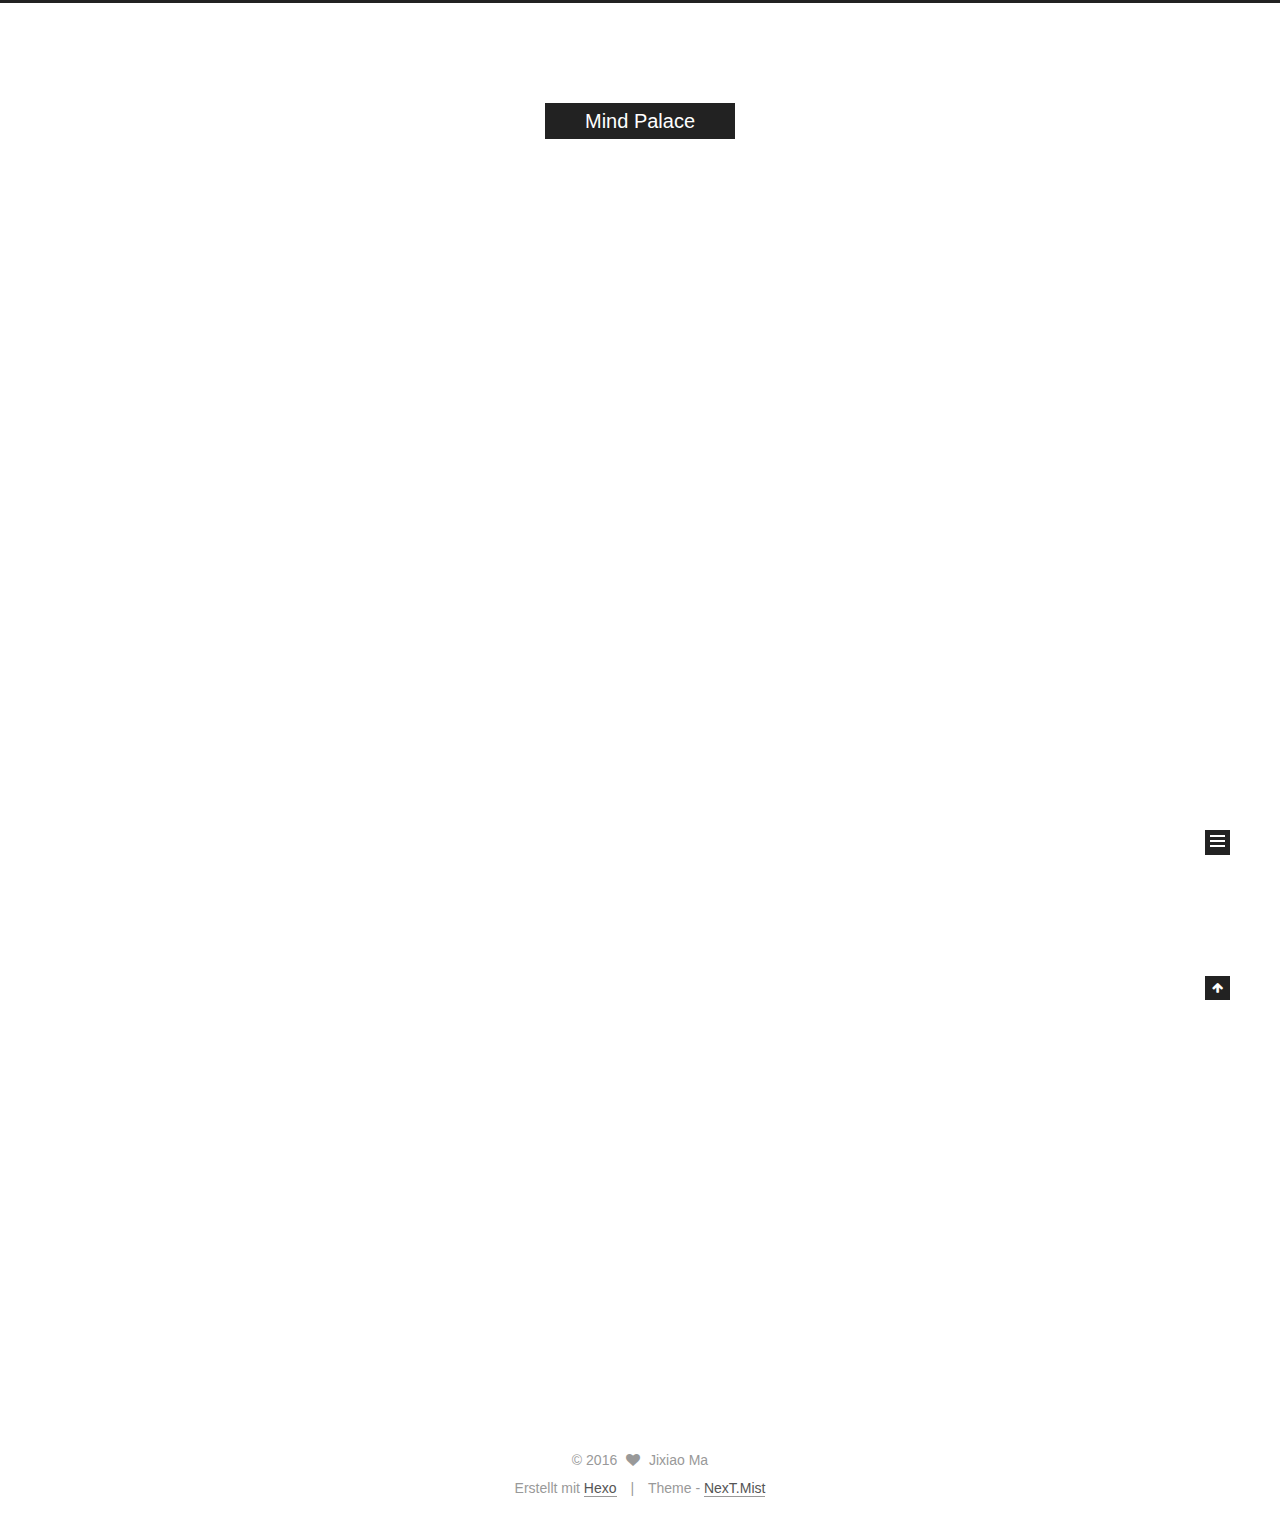
==== commit 84689447: "Site updated: 2016-09-09 01:14:13" ====
--- a/index.html
+++ b/index.html
@@ -5,7 +5,7 @@
   
 
 
-<html class="theme-next muse use-motion">
+<html class="theme-next mist use-motion">
 <head>
   <meta charset="UTF-8"/>
 <meta http-equiv="X-UA-Compatible" content="IE=edge,chrome=1" />
@@ -96,7 +96,7 @@
 <script type="text/javascript" id="hexo.configuration">
   var NexT = window.NexT || {};
   var CONFIG = {
-    scheme: 'Muse',
+    scheme: 'Mist',
     sidebar: {"position":"left","display":"post"},
     fancybox: true,
     motion: true,
@@ -406,7 +406,7 @@
 <div class="theme-info">
   Theme -
   <a class="theme-link" href="https://github.com/iissnan/hexo-theme-next">
-    NexT.Muse
+    NexT.Mist
   </a>
 </div>
 
--- a/css/main.css
+++ b/css/main.css
@@ -185,7 +185,7 @@
 }
 body {
   position: relative;
-  font-family: 'Lato', "PingFang SC", "Microsoft YaHei", sans-serif;
+  font-family: "PingFang SC", "Microsoft YaHei", sans-serif;
   font-size: 14px;
   line-height: 2;
   color: #555;
@@ -216,7 +216,7 @@
   padding: 0;
   font-weight: bold;
   line-height: 1.5;
-  font-family: 'Lato', "PingFang SC", "Microsoft YaHei", sans-serif;
+  font-family: "PingFang SC", "Microsoft YaHei", sans-serif;
 }
 h2,
 h3,
@@ -497,8 +497,8 @@
   margin: 20px 0;
   padding: 15px;
   font-size: 13px;
-  color: #4d4d4c;
-  background: #f7f7f7;
+  color: $highlight-foreground;
+  background: $highlight-background;
   line-height: 1.6;
 }
 pre,
@@ -515,7 +515,7 @@
 }
 pre code {
   padding: 0;
-  color: #4d4d4c;
+  color: $highlight-foreground;
   background: none;
   text-shadow: none;
 }
@@ -535,7 +535,7 @@
 }
 .highlight figcaption {
   font-size: 1em;
-  color: #4d4d4c;
+  color: $highlight-foreground;
   line-height: 1em;
   margin-bottom: 1em;
 }
@@ -549,10 +549,10 @@
 }
 .highlight figcaption a {
   float: right;
-  color: #4d4d4c;
+  color: $highlight-foreground;
 }
 .highlight figcaption a:hover {
-  border-bottom-color: #4d4d4c;
+  border-bottom-color: $highlight-foreground;
 }
 .highlight .gutter pre {
   color: #666;
@@ -569,7 +569,7 @@
   border: none;
 }
 pre .comment {
-  color: #8e908c;
+  color: $highlight-comment;
 }
 pre .variable,
 pre .attribute,
@@ -583,7 +583,7 @@
 pre .css .id,
 pre .css .class,
 pre .css .pseudo {
-  color: #c82829;
+  color: $highlight-red;
 }
 pre .number,
 pre .preprocessor,
@@ -592,7 +592,7 @@
 pre .params,
 pre .constant,
 pre .command {
-  color: #f5871f;
+  color: $highlight-orange;
 }
 pre .ruby .class .title,
 pre .css .rules .attribute,
@@ -605,11 +605,11 @@
 pre .special,
 pre .number,
 pre .formula {
-  color: #718c00;
+  color: $highlight-green;
 }
 pre .title,
 pre .css .hexcolor {
-  color: #3e999f;
+  color: $highlight-aqua;
 }
 pre .function,
 pre .python .decorator,
@@ -619,11 +619,11 @@
 pre .perl .sub,
 pre .javascript .title,
 pre .coffeescript .title {
-  color: #4271ae;
+  color: $highlight-blue;
 }
 pre .keyword,
 pre .javascript .function {
-  color: #8959a8;
+  color: $highlight-purple;
 }
 .full-image.full-image.full-image {
   border: none;
@@ -910,7 +910,7 @@
   line-height: 36px;
   font-size: 20px;
   font-weight: normal;
-  font-family: 'Lato', "PingFang SC", "Microsoft YaHei", sans-serif;
+  font-family: "PingFang SC", "Microsoft YaHei", sans-serif;
 }
 .site-subtitle {
   margin-top: 10px;
@@ -998,7 +998,7 @@
   opacity: 0;
 }
 .post-body {
-  font-family: 'Lato', "PingFang SC", "Microsoft YaHei", sans-serif;
+  font-family: "PingFang SC", "Microsoft YaHei", sans-serif;
 }
 @media (max-width: 767px) {
   .post-body {
@@ -1263,7 +1263,7 @@
 .posts-expand .post-meta {
   margin: 3px 0 60px 0;
   color: #999;
-  font-family: 'Lato', "PingFang SC", "Microsoft YaHei", sans-serif;
+  font-family: "PingFang SC", "Microsoft YaHei", sans-serif;
   font-size: 12px;
   text-align: center;
 }
@@ -1548,7 +1548,7 @@
   width: 4px;
   height: 4px;
   border-radius: 50%;
-  background: #e50a59;
+  background: #0eb9c6;
 }
 .links-of-blogroll {
   font-size: 13px;
@@ -2044,13 +2044,6 @@
 .page-pv .busuanzi-value {
   margin: 0 5px;
 }
-.site-uv {
-  margin-right: 10px;
-}
-.site-uv::after {
-  content: "|";
-  padding-left: 10px;
-}
 .use-motion .post {
   opacity: 0;
 }
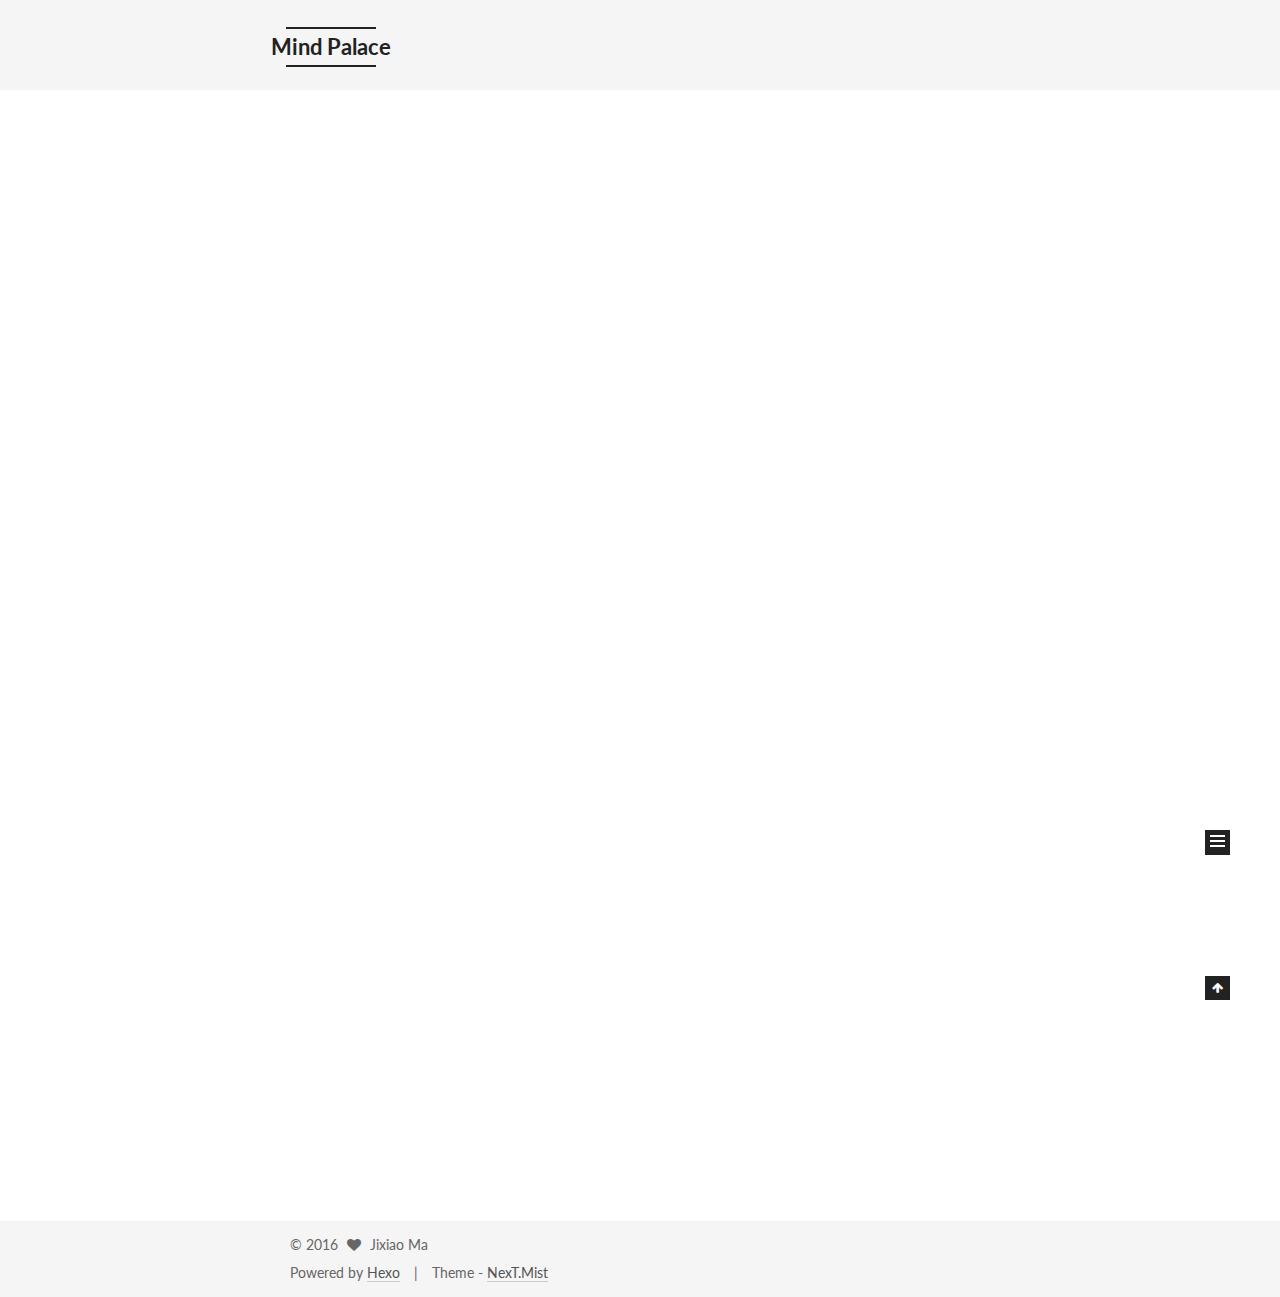
==== commit 8bd9a398: "Site updated: 2016-09-09 02:12:48" ====
--- a/index.html
+++ b/index.html
@@ -110,7 +110,7 @@
   <title> Mind Palace </title>
 </head>
 
-<body itemscope itemtype="http://schema.org/WebPage" lang="">
+<body itemscope itemtype="http://schema.org/WebPage" lang="en">
 
   
 
@@ -167,17 +167,37 @@
             
               <i class="menu-item-icon fa fa-fw fa-home"></i> <br />
             
-            Startseite
+            Home
           </a>
         </li>
       
         
+        <li class="menu-item menu-item-categories">
+          <a href="/categories" rel="section">
+            
+              <i class="menu-item-icon fa fa-fw fa-th"></i> <br />
+            
+            Categories
+          </a>
+        </li>
+      
+        
+        <li class="menu-item menu-item-about">
+          <a href="/about" rel="section">
+            
+              <i class="menu-item-icon fa fa-fw fa-user"></i> <br />
+            
+            About
+          </a>
+        </li>
+      
+        
         <li class="menu-item menu-item-archives">
           <a href="/archives" rel="section">
             
               <i class="menu-item-icon fa fa-fw fa-archive"></i> <br />
             
-            Archiv
+            Archives
           </a>
         </li>
       
@@ -243,7 +263,7 @@
             <span class="post-meta-item-icon">
               <i class="fa fa-calendar-o"></i>
             </span>
-            <span class="post-meta-item-text">Veröffentlicht am</span>
+            <span class="post-meta-item-text">Posted on</span>
             <time itemprop="dateCreated" datetime="2016-09-09T00:45:45-05:00" content="2016-09-09">
               2016-09-09
             </time>
@@ -353,7 +373,7 @@
           <div class="site-state-item site-state-posts">
             <a href="/archives">
               <span class="site-state-item-count">1</span>
-              <span class="site-state-item-name">Artikel</span>
+              <span class="site-state-item-name">posts</span>
             </a>
           </div>
 
@@ -366,6 +386,26 @@
         
 
         <div class="links-of-author motion-element">
+          
+            
+              <span class="links-of-author-item">
+                <a href="https://github.com/ArthurMa" target="_blank" title="GitHub">
+                  
+                    <i class="fa fa-fw fa-github"></i>
+                  
+                  GitHub
+                </a>
+              </span>
+            
+              <span class="links-of-author-item">
+                <a href="https://twitter.com/drArthurMa" target="_blank" title="Twitter">
+                  
+                    <i class="fa fa-fw fa-twitter"></i>
+                  
+                  Twitter
+                </a>
+              </span>
+            
           
         </div>
 
@@ -400,7 +440,7 @@
 </div>
 
 <div class="powered-by">
-  Erstellt mit  <a class="theme-link" href="http://hexo.io">Hexo</a>
+  Powered by <a class="theme-link" href="http://hexo.io">Hexo</a>
 </div>
 
 <div class="theme-info">
@@ -492,6 +532,26 @@
   
   
   
+  <script type="text/x-mathjax-config">
+    MathJax.Hub.Config({
+      tex2jax: {
+        inlineMath: [ ['$','$'], ["\\(","\\)"]  ],
+        processEscapes: true,
+        skipTags: ['script', 'noscript', 'style', 'textarea', 'pre', 'code']
+      }
+    });
+  </script>
+
+  <script type="text/x-mathjax-config">
+    MathJax.Hub.Queue(function() {
+      var all = MathJax.Hub.getAllJax(), i;
+      for (i=0; i < all.length; i += 1) {
+        all[i].SourceElement().parentNode.className += ' has-jax';
+      }
+    });
+  </script>
+  <script type="text/javascript" src="//cdn.mathjax.org/mathjax/latest/MathJax.js?config=TeX-AMS-MML_HTMLorMML"></script>
+
 
   
 
--- a/css/main.css
+++ b/css/main.css
@@ -185,7 +185,7 @@
 }
 body {
   position: relative;
-  font-family: "PingFang SC", "Microsoft YaHei", sans-serif;
+  font-family: 'Lato', "PingFang SC", "Microsoft YaHei", sans-serif;
   font-size: 14px;
   line-height: 2;
   color: #555;
@@ -216,7 +216,7 @@
   padding: 0;
   font-weight: bold;
   line-height: 1.5;
-  font-family: "PingFang SC", "Microsoft YaHei", sans-serif;
+  font-family: 'Lato', "PingFang SC", "Microsoft YaHei", sans-serif;
 }
 h2,
 h3,
@@ -226,51 +226,51 @@
   margin: 20px 0 15px;
 }
 h1 {
+  font-size: 24px;
+}
+@media (max-width: 767px) {
+  h1 {
+    font-size: 20px;
+  }
+}
+h2 {
   font-size: 22px;
 }
 @media (max-width: 767px) {
-  h1 {
+  h2 {
     font-size: 18px;
   }
 }
-h2 {
+h3 {
   font-size: 20px;
 }
 @media (max-width: 767px) {
-  h2 {
+  h3 {
     font-size: 16px;
   }
 }
-h3 {
+h4 {
   font-size: 18px;
 }
 @media (max-width: 767px) {
-  h3 {
+  h4 {
     font-size: 14px;
   }
 }
-h4 {
+h5 {
   font-size: 16px;
 }
 @media (max-width: 767px) {
-  h4 {
+  h5 {
     font-size: 12px;
   }
 }
-h5 {
+h6 {
   font-size: 14px;
 }
 @media (max-width: 767px) {
-  h5 {
+  h6 {
     font-size: 10px;
-  }
-}
-h6 {
-  font-size: 12px;
-}
-@media (max-width: 767px) {
-  h6 {
-    font-size: 8px;
   }
 }
 p {
@@ -497,8 +497,8 @@
   margin: 20px 0;
   padding: 15px;
   font-size: 13px;
-  color: $highlight-foreground;
-  background: $highlight-background;
+  color: #4d4d4c;
+  background: #f7f7f7;
   line-height: 1.6;
 }
 pre,
@@ -515,7 +515,7 @@
 }
 pre code {
   padding: 0;
-  color: $highlight-foreground;
+  color: #4d4d4c;
   background: none;
   text-shadow: none;
 }
@@ -535,7 +535,7 @@
 }
 .highlight figcaption {
   font-size: 1em;
-  color: $highlight-foreground;
+  color: #4d4d4c;
   line-height: 1em;
   margin-bottom: 1em;
 }
@@ -549,10 +549,10 @@
 }
 .highlight figcaption a {
   float: right;
-  color: $highlight-foreground;
+  color: #4d4d4c;
 }
 .highlight figcaption a:hover {
-  border-bottom-color: $highlight-foreground;
+  border-bottom-color: #4d4d4c;
 }
 .highlight .gutter pre {
   color: #666;
@@ -569,7 +569,7 @@
   border: none;
 }
 pre .comment {
-  color: $highlight-comment;
+  color: #8e908c;
 }
 pre .variable,
 pre .attribute,
@@ -583,7 +583,7 @@
 pre .css .id,
 pre .css .class,
 pre .css .pseudo {
-  color: $highlight-red;
+  color: #c82829;
 }
 pre .number,
 pre .preprocessor,
@@ -592,7 +592,7 @@
 pre .params,
 pre .constant,
 pre .command {
-  color: $highlight-orange;
+  color: #f5871f;
 }
 pre .ruby .class .title,
 pre .css .rules .attribute,
@@ -605,11 +605,11 @@
 pre .special,
 pre .number,
 pre .formula {
-  color: $highlight-green;
+  color: #718c00;
 }
 pre .title,
 pre .css .hexcolor {
-  color: $highlight-aqua;
+  color: #3e999f;
 }
 pre .function,
 pre .python .decorator,
@@ -619,11 +619,11 @@
 pre .perl .sub,
 pre .javascript .title,
 pre .coffeescript .title {
-  color: $highlight-blue;
+  color: #4271ae;
 }
 pre .keyword,
 pre .javascript .function {
-  color: $highlight-purple;
+  color: #8959a8;
 }
 .full-image.full-image.full-image {
   border: none;
@@ -880,7 +880,7 @@
 }
 .site-meta {
   margin: 0;
-  text-align: center;
+  text-align: left;
 }
 @media (max-width: 767px) {
   .site-meta {
@@ -891,12 +891,12 @@
   position: relative;
   display: inline-block;
   padding: 0 40px;
-  color: #fff;
+  color: #222;
   background: #222;
   border-bottom: none;
 }
 .brand:hover {
-  color: #fff;
+  color: #222;
 }
 .logo {
   display: inline-block;
@@ -910,7 +910,7 @@
   line-height: 36px;
   font-size: 20px;
   font-weight: normal;
-  font-family: "PingFang SC", "Microsoft YaHei", sans-serif;
+  font-family: 'Lato', "PingFang SC", "Microsoft YaHei", sans-serif;
 }
 .site-subtitle {
   margin-top: 10px;
@@ -998,7 +998,7 @@
   opacity: 0;
 }
 .post-body {
-  font-family: "PingFang SC", "Microsoft YaHei", sans-serif;
+  font-family: 'Lato', "PingFang SC", "Microsoft YaHei", sans-serif;
 }
 @media (max-width: 767px) {
   .post-body {
@@ -1110,7 +1110,7 @@
 .posts-collapse {
   position: relative;
   z-index: 1010;
-  margin-left: 55px;
+  margin-left: 0;
 }
 .posts-collapse::after {
   content: " ";
@@ -1263,7 +1263,7 @@
 .posts-expand .post-meta {
   margin: 3px 0 60px 0;
   color: #999;
-  font-family: "PingFang SC", "Microsoft YaHei", sans-serif;
+  font-family: 'Lato', "PingFang SC", "Microsoft YaHei", sans-serif;
   font-size: 12px;
   text-align: center;
 }
@@ -1308,9 +1308,9 @@
   margin-top: 50px;
 }
 .post-more-link .btn {
-  color: #fff;
+  color: #555;
   font-size: 14px;
-  background: #222;
+  background: transparent;
   border-radius: 0;
   line-height: 2;
 }
@@ -1548,7 +1548,7 @@
   width: 4px;
   height: 4px;
   border-radius: 50%;
-  background: #0eb9c6;
+  background: #7554e7;
 }
 .links-of-blogroll {
   font-size: 13px;
@@ -2044,6 +2044,13 @@
 .page-pv .busuanzi-value {
   margin: 0 5px;
 }
+.site-uv {
+  margin-right: 10px;
+}
+.site-uv::after {
+  content: "|";
+  padding-left: 10px;
+}
 .use-motion .post {
   opacity: 0;
 }
@@ -2103,73 +2110,318 @@
 .page-post-detail .comments {
   overflow: hidden;
 }
-@media (max-width: 767px) {
-  .header-inner,
-  .container .main-inner,
+h1,
+h2,
+h3,
+h4,
+h5,
+h6 {
+  margin: 20px 0 10px;
+}
+p {
+  margin: 0 0 25px 0;
+}
+a {
+  border-bottom-color: #ccc;
+}
+hr {
+  margin: 20px 0;
+  height: 2px;
+}
+.main-inner {
+  margin-top: 80px;
+}
+.header {
+  background: #f5f5f5;
+}
+.header-inner {
+  padding: 25px 0 20px;
+}
+.header-inner:before,
+.header-inner:after {
+  content: " ";
+  display: table;
+}
+.header-inner:after {
+  clear: both;
+}
+@media (max-width: 767px) {
+  .header-inner {
+    width: auto;
+    margin-bottom: 50px;
+    padding: 10px;
+  }
+}
+.site-meta {
+  float: left;
+  margin-left: -20px;
+  line-height: normal;
+}
+@media (max-width: 767px) {
+  .site-meta {
+    margin-left: 10px;
+  }
+}
+.site-meta .brand {
+  padding: 2px 1px;
+  background: none;
+}
+@media (max-width: 767px) {
+  .site-meta .brand {
+    display: block;
+  }
+}
+.site-meta .logo {
+  display: none;
+}
+.site-meta .site-title {
+  font-size: 22px;
+  font-weight: bolder;
+}
+@media (max-width: 767px) {
+  .site-meta .site-title {
+    line-height: 34px;
+  }
+}
+.logo-line-before,
+.logo-line-after {
+  display: block;
+  overflow: hidden;
+  margin: 0 auto;
+  width: 75%;
+}
+@media (max-width: 767px) {
+  .logo-line-before,
+  .logo-line-after {
+    display: none;
+  }
+}
+.logo-line-before i,
+.logo-line-after i {
+  position: relative;
+  display: block;
+  height: 2px;
+  background: #222;
+}
+@media (max-width: 767px) {
+  .logo-line-before i,
+  .logo-line-after i {
+    height: 3px;
+  }
+}
+.use-motion .logo-line-before i {
+  left: -100%;
+}
+.use-motion .logo-line-after i {
+  right: -100%;
+}
+.site-subtitle {
+  display: none;
+}
+.site-nav-toggle {
+  position: static;
+  float: right;
+}
+.menu {
+  float: right;
+  margin: 8px 0 0 0;
+}
+@media (max-width: 767px) {
+  .menu {
+    margin: 20px 0 0 0;
+    padding: 0;
+  }
+}
+.menu br {
+  display: none;
+}
+.menu .menu-item {
+  margin: 0;
+}
+@media (max-width: 767px) {
+  .menu .menu-item {
+    display: block;
+  }
+}
+.menu .menu-item a {
+  padding: 0 10px;
+  background: none;
+  border: none;
+  border-radius: 2px;
+  transition-property: background;
+}
+@media (max-width: 767px) {
+  .menu .menu-item a {
+    text-align: left;
+  }
+}
+.menu .menu-item a:hover {
+  background: #e1e1e1;
+}
+.menu a::before {
+  display: none;
+}
+@media (max-width: 767px) {
+  .menu a::before {
+    display: block;
+  }
+}
+@media (max-width: 767px) {
+  .menu {
+    float: none;
+  }
+}
+.site-search form {
+  display: none;
+}
+.posts-expand {
+  padding-top: 0;
+}
+.posts-expand .post-title,
+.posts-expand .post-meta {
+  text-align: left;
+}
+@media (max-width: 767px) {
+  .posts-expand .post-title,
+  .posts-expand .post-meta {
+    text-align: center;
+  }
+}
+.posts-expand .post-eof {
+  display: none;
+}
+.posts-expand .post {
+  margin-top: 120px;
+}
+.posts-expand .post:first-child {
+  margin-top: 0;
+}
+.posts-expand .post-meta {
+  margin-top: 5px;
+  margin-bottom: 20px;
+}
+.posts-expand .post-title {
+  position: relative;
+  font-size: 26px;
+  font-weight: 400;
+}
+@media (max-width: 767px) {
+  .posts-expand .post-title {
+    font-size: 20px;
+  }
+}
+@media (min-width: 1600px) {
+  .posts-expand .post-title {
+    font-size: 26px;
+  }
+}
+.posts-expand .post-title:hover:before {
+  background: #222;
+}
+.posts-expand .post-body img {
+  margin: 0;
+}
+.posts-expand .post-tags {
+  text-align: left;
+}
+.posts-expand .post-tags a {
+  padding: 1px 5px;
+  background: #f5f5f5;
+  border-bottom: none;
+}
+.posts-expand .post-tags a:hover {
+  background: #ccc;
+}
+.posts-expand .post-nav {
+  margin-top: 40px;
+}
+.post-more-link {
+  margin-top: 20px;
+  text-align: left;
+}
+.post-more-link a {
+  padding: 0;
+  font-size: 14px;
+  color: #666;
+  background: none;
+  border: none;
+  border-bottom: 2px solid #666;
+  transition-property: border;
+}
+@media (max-width: 767px) {
+  .post-more-link a {
+    font-size: 12px;
+  }
+}
+@media (min-width: 1600px) {
+  .post-more-link a {
+    font-size: 16px;
+  }
+}
+.post-more-link a:hover {
+  border-bottom-color: #222;
+}
+.links-of-blogroll-inline .links-of-blogroll-item {
+  display: inline-block;
+}
+.btn {
+  padding: 0 10px;
+  border-width: 2px;
+  border-radius: 0;
+}
+.headband {
+  display: none;
+}
+.site-search {
+  position: relative;
+  float: right;
+  margin-top: 5px;
+  padding-top: 3px;
+}
+@media (max-width: 767px) {
+  .site-search {
+    float: none;
+    padding: 0 10px;
+  }
+}
+@media (max-width: 767px) {
+  .container .main-inner {
+    width: auto;
+  }
+}
+.page-post-detail .post-title,
+.page-post-detail .post-meta {
+  text-align: center;
+}
+.page-post-detail .post-title:before {
+  display: none;
+}
+.page-post-detail .post-meta {
+  margin-bottom: 60px;
+}
+.pagination {
+  margin: 120px 0 0;
+  text-align: left;
+}
+@media (max-width: 767px) {
+  .pagination {
+    margin: 80px 10px 0;
+    text-align: center;
+  }
+}
+.footer {
+  margin-top: 80px;
+  padding: 10px 0;
+  background: #f5f5f5;
+  color: #666;
+}
+.footer-inner {
+  margin: 0 auto;
+  text-align: left;
+}
+@media (max-width: 767px) {
   .footer-inner {
     width: auto;
-  }
-}
-.custom-logo .site-meta-headline {
-  text-align: center;
-}
-.custom-logo .brand {
-  background: none;
-}
-.custom-logo .site-title {
-  margin: 10px auto 0;
-  font-size: 24px;
-  color: #222;
-}
-.custom-logo .site-title a {
-  border: none;
-}
-.custom-logo-image {
-  margin: 0 auto;
-  padding: 5px;
-  max-width: 150px;
-  background: #fff;
-}
-@media (max-width: 767px) {
-  .site-nav {
-    position: absolute;
-    left: 0;
-    top: 52px;
-    margin: 0;
-    width: 100%;
-    padding: 0;
-    background: #fff;
-    border-bottom: 1px solid #ddd;
-  }
-}
-@media (max-width: 767px) {
-  .menu {
-    text-align: left;
-  }
-}
-@media (max-width: 767px) {
-  .menu .menu-item {
-    display: block;
-    margin: 0 10px;
-    vertical-align: top;
-  }
-}
-@media (max-width: 767px) {
-  .menu .menu-item br {
-    display: none;
-  }
-}
-@media (max-width: 767px) {
-  .menu .menu-item a {
-    padding: 5px 10px;
-  }
-}
-.menu .menu-item .fa {
-  margin-right: 0;
-}
-.site-search form {
-  display: none;
-}
-.links-of-blogroll-inline .links-of-blogroll-item {
-  display: inline-block;
-}
+    text-align: center;
+  }
+}
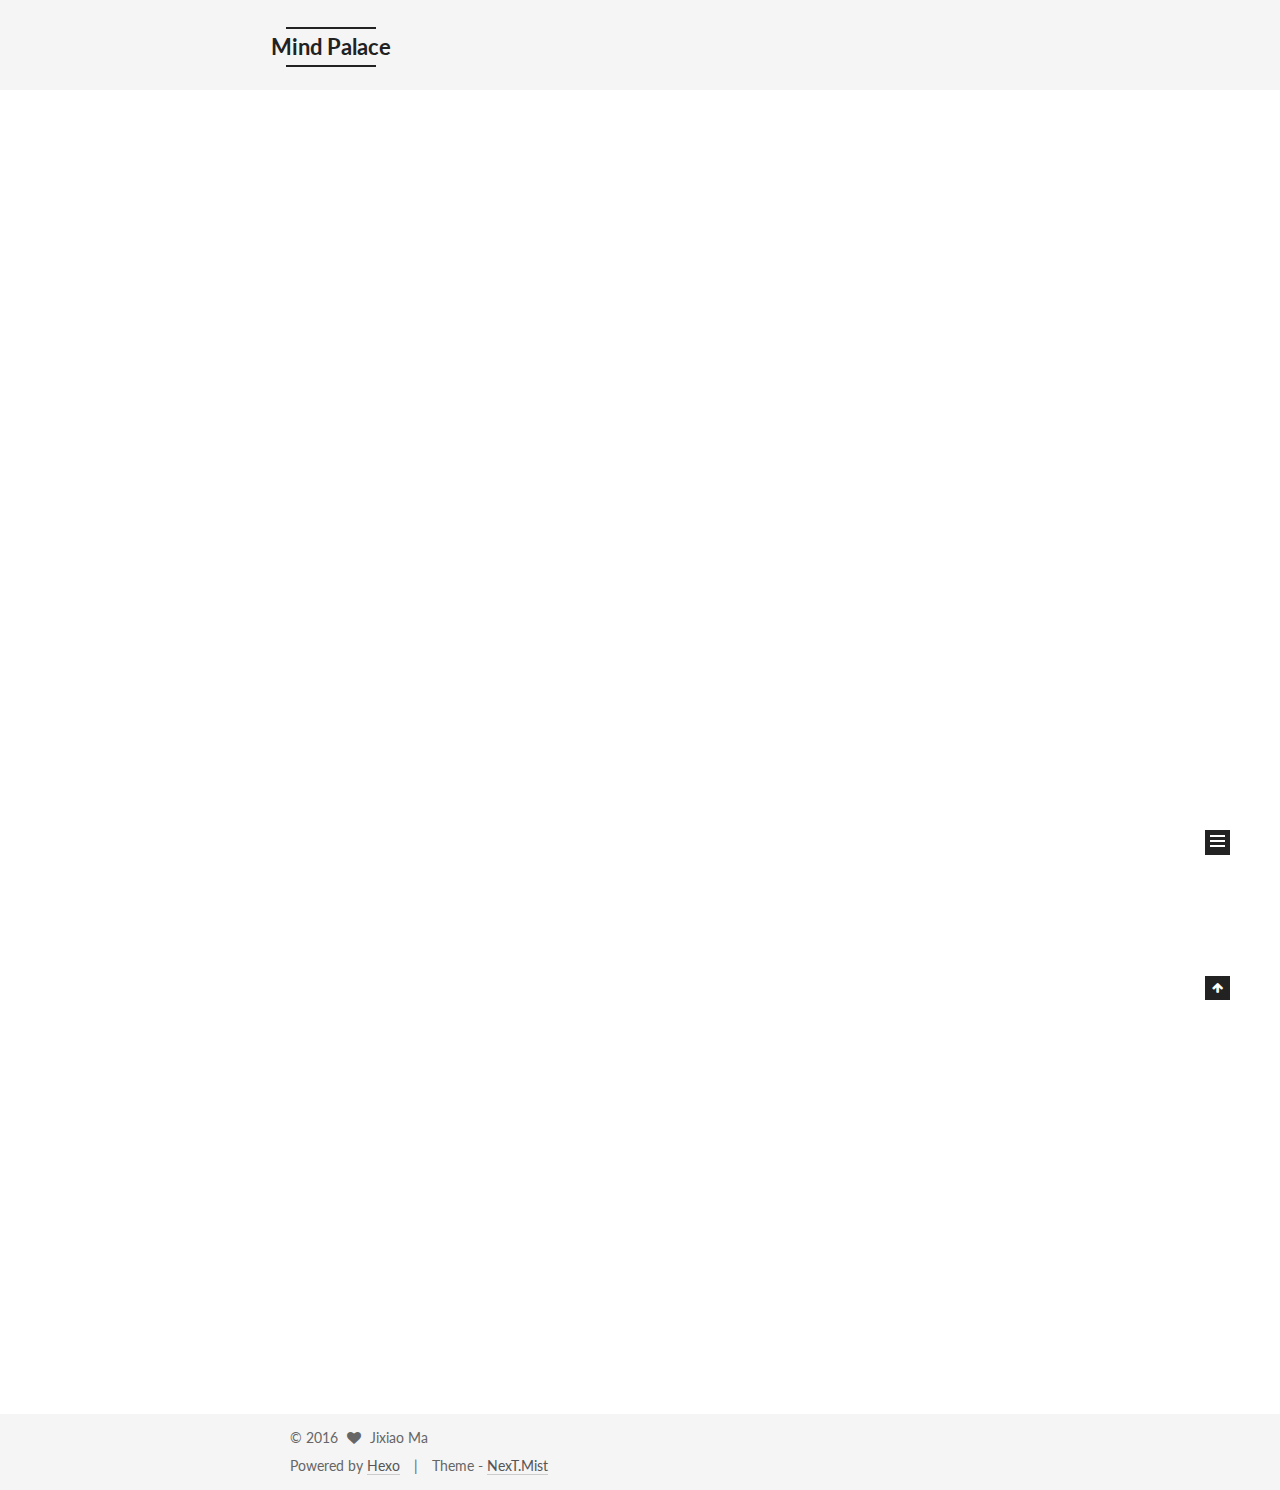
==== commit bc595fbe: "Site updated: 2016-09-09 13:55:57" ====
--- a/index.html
+++ b/index.html
@@ -97,7 +97,7 @@
   var NexT = window.NexT || {};
   var CONFIG = {
     scheme: 'Mist',
-    sidebar: {"position":"left","display":"post"},
+    sidebar: {"position":"left","display":"hide"},
     fancybox: true,
     motion: true,
     duoshuo: {
@@ -228,6 +228,118 @@
           <div id="content" class="content">
             
   <section id="posts" class="posts-expand">
+    
+      
+
+  
+  
+
+  
+  
+  
+
+  <article class="post post-type-normal " itemscope itemtype="http://schema.org/Article">
+
+    
+      <header class="post-header">
+
+        
+        
+          <h1 class="post-title" itemprop="name headline">
+            
+            
+              
+                
+                <a class="post-title-link" href="/2016/09/09/test-github/" itemprop="url">
+                  Github Desktop
+                </a>
+              
+            
+          </h1>
+        
+
+        <div class="post-meta">
+          <span class="post-time">
+            <span class="post-meta-item-icon">
+              <i class="fa fa-calendar-o"></i>
+            </span>
+            <span class="post-meta-item-text">Posted on</span>
+            <time itemprop="dateCreated" datetime="2016-09-09T03:16:55-05:00" content="2016-09-09">
+              2016-09-09
+            </time>
+          </span>
+
+          
+            <span class="post-category" >
+              &nbsp; | &nbsp;
+              <span class="post-meta-item-icon">
+                <i class="fa fa-folder-o"></i>
+              </span>
+              <span class="post-meta-item-text">In</span>
+              
+                <span itemprop="about" itemscope itemtype="https://schema.org/Thing">
+                  <a href="/categories/settings/" itemprop="url" rel="index">
+                    <span itemprop="name">settings</span>
+                  </a>
+                </span>
+
+                
+                
+
+              
+            </span>
+          
+
+          
+            
+          
+
+          
+
+          
+          
+
+          
+        </div>
+      </header>
+    
+
+
+    <div class="post-body" itemprop="articleBody">
+
+      
+      
+
+      
+        
+          
+            
+          
+        
+      
+    </div>
+
+    <div>
+      
+    </div>
+
+    <div>
+      
+    </div>
+
+    <footer class="post-footer">
+      
+
+      
+
+      
+      
+        <div class="post-eof"></div>
+      
+    </footer>
+  </article>
+
+
     
       
 
@@ -269,6 +381,25 @@
             </time>
           </span>
 
+          
+            <span class="post-category" >
+              &nbsp; | &nbsp;
+              <span class="post-meta-item-icon">
+                <i class="fa fa-folder-o"></i>
+              </span>
+              <span class="post-meta-item-text">In</span>
+              
+                <span itemprop="about" itemscope itemtype="https://schema.org/Thing">
+                  <a href="/categories/settings/" itemprop="url" rel="index">
+                    <span itemprop="name">settings</span>
+                  </a>
+                </span>
+
+                
+                
+
+              
+            </span>
           
 
           
@@ -372,13 +503,27 @@
         <nav class="site-state motion-element">
           <div class="site-state-item site-state-posts">
             <a href="/archives">
-              <span class="site-state-item-count">1</span>
+              <span class="site-state-item-count">2</span>
               <span class="site-state-item-name">posts</span>
             </a>
           </div>
 
           
-
+            <div class="site-state-item site-state-categories">
+              <a href="/categories">
+                <span class="site-state-item-count">1</span>
+                <span class="site-state-item-name">categories</span>
+              </a>
+            </div>
+          
+
+          
+            <div class="site-state-item site-state-tags">
+              <a href="/tags">
+                <span class="site-state-item-count">2</span>
+                <span class="site-state-item-name">tags</span>
+              </a>
+            </div>
           
 
         </nav>
@@ -403,6 +548,33 @@
                     <i class="fa fa-fw fa-twitter"></i>
                   
                   Twitter
+                </a>
+              </span>
+            
+              <span class="links-of-author-item">
+                <a href="https://facebook.com/majixiao" target="_blank" title="Facebook">
+                  
+                    <i class="fa fa-fw fa-facebook"></i>
+                  
+                  Facebook
+                </a>
+              </span>
+            
+              <span class="links-of-author-item">
+                <a href="https://instagram.com/majixiaollll" target="_blank" title="Instagram">
+                  
+                    <i class="fa fa-fw fa-instagram"></i>
+                  
+                  Instagram
+                </a>
+              </span>
+            
+              <span class="links-of-author-item">
+                <a href="https://linkedin.com/in/jixiaom" target="_blank" title="Linkedin">
+                  
+                    <i class="fa fa-fw fa-linkedin"></i>
+                  
+                  Linkedin
                 </a>
               </span>
             
--- a/css/main.css
+++ b/css/main.css
@@ -1548,7 +1548,7 @@
   width: 4px;
   height: 4px;
   border-radius: 50%;
-  background: #7554e7;
+  background: #3ef9cb;
 }
 .links-of-blogroll {
   font-size: 13px;
